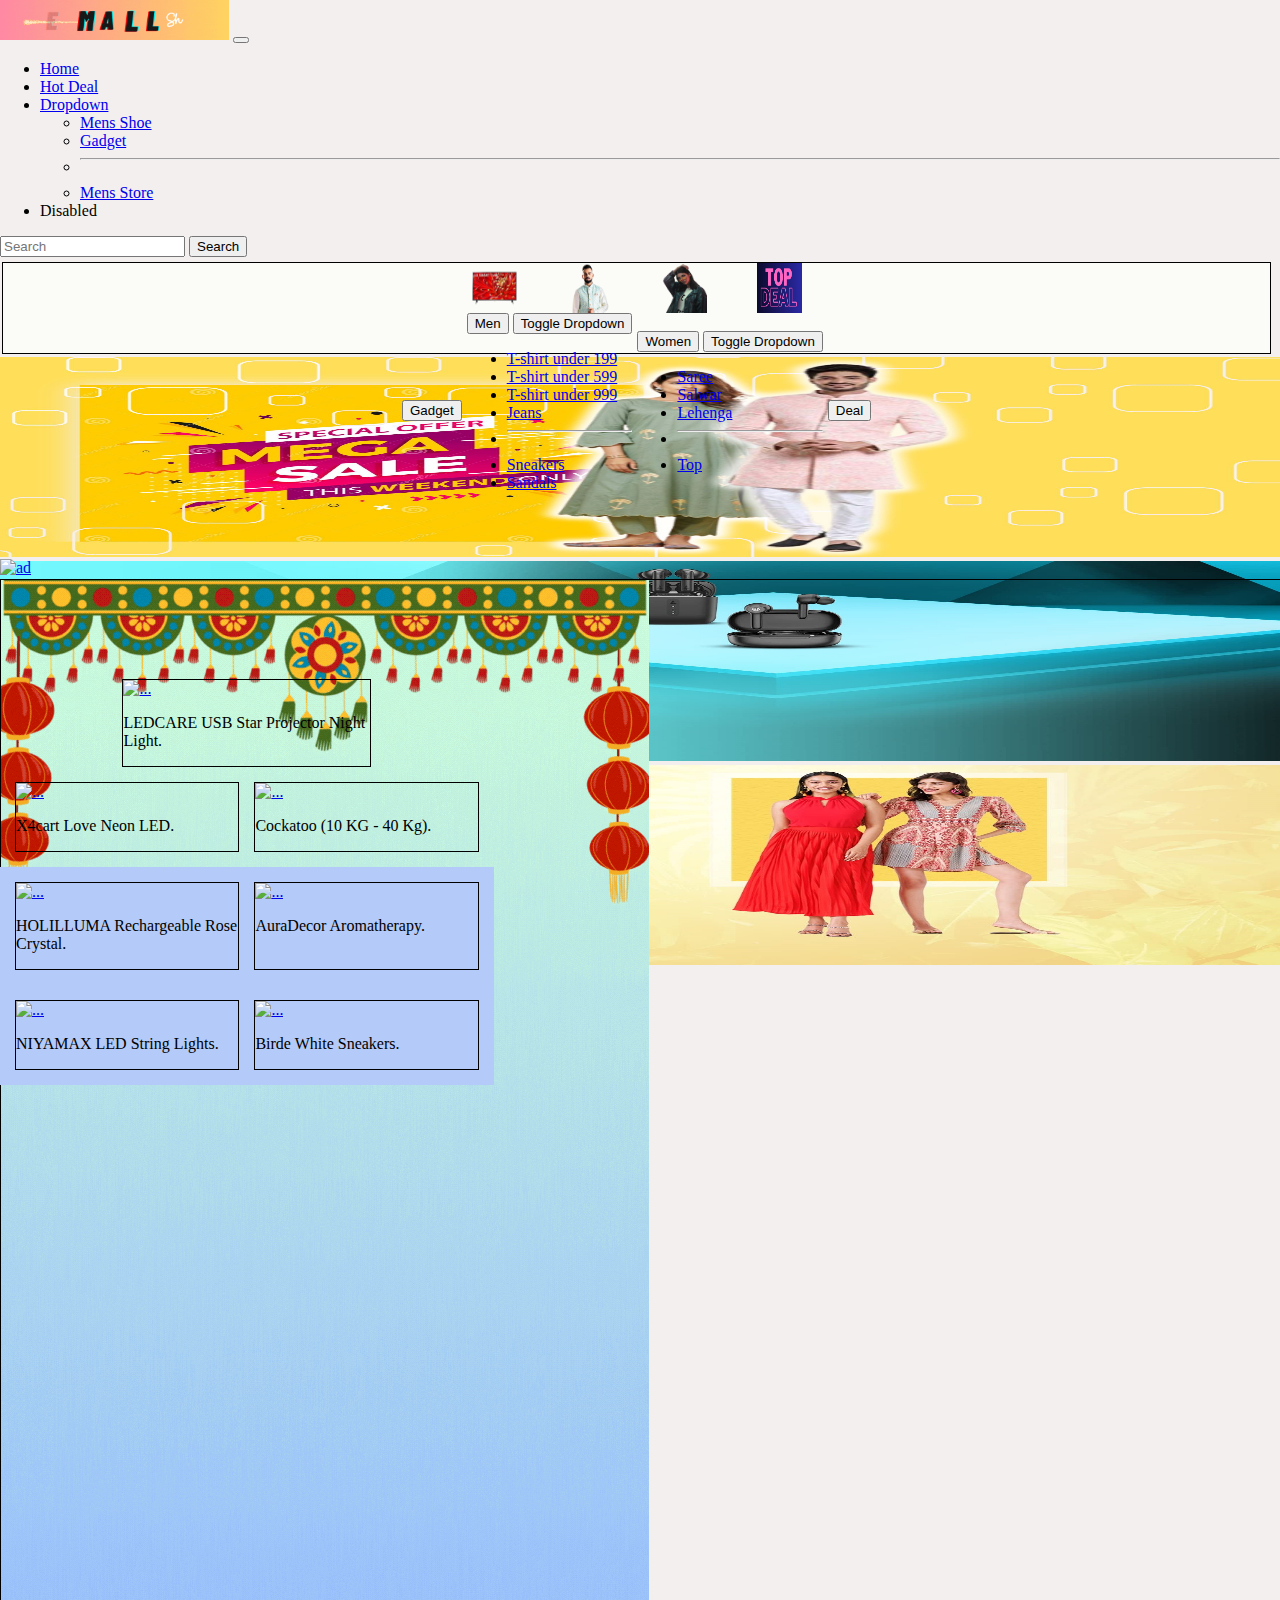
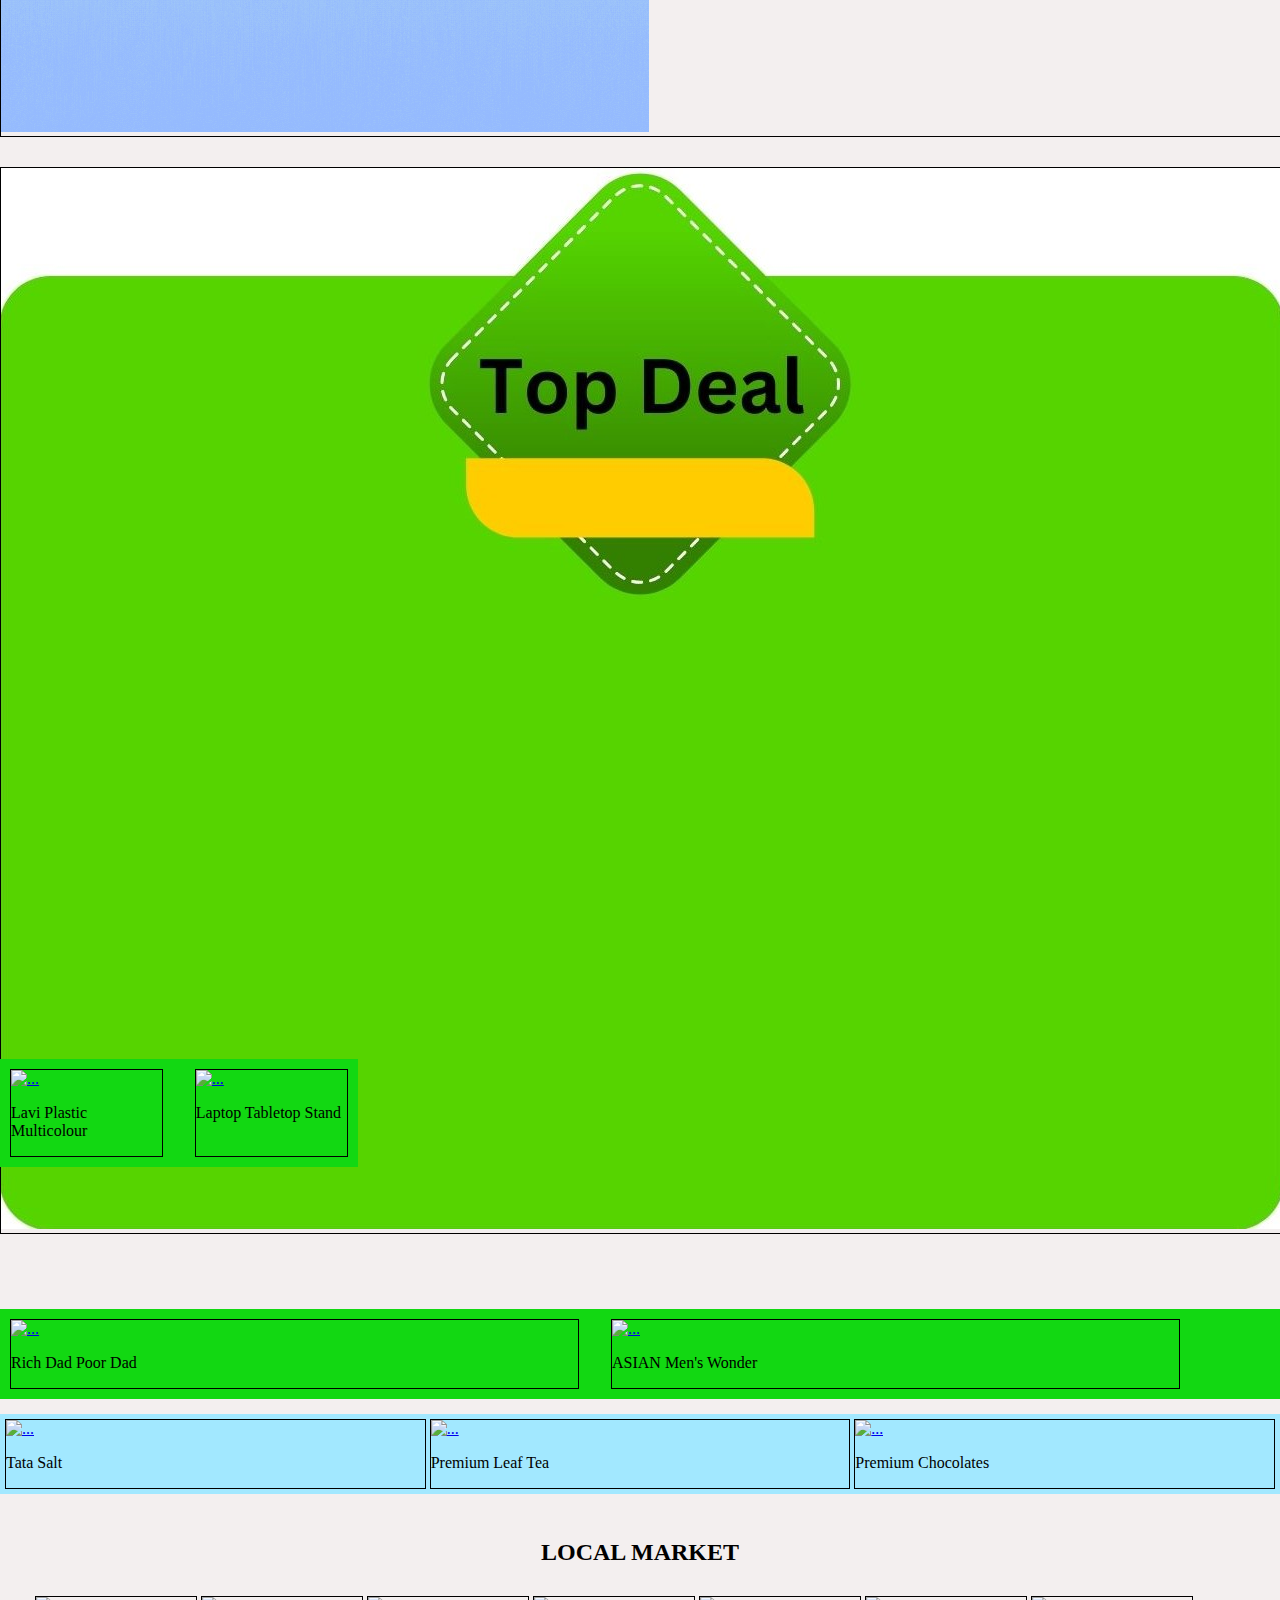
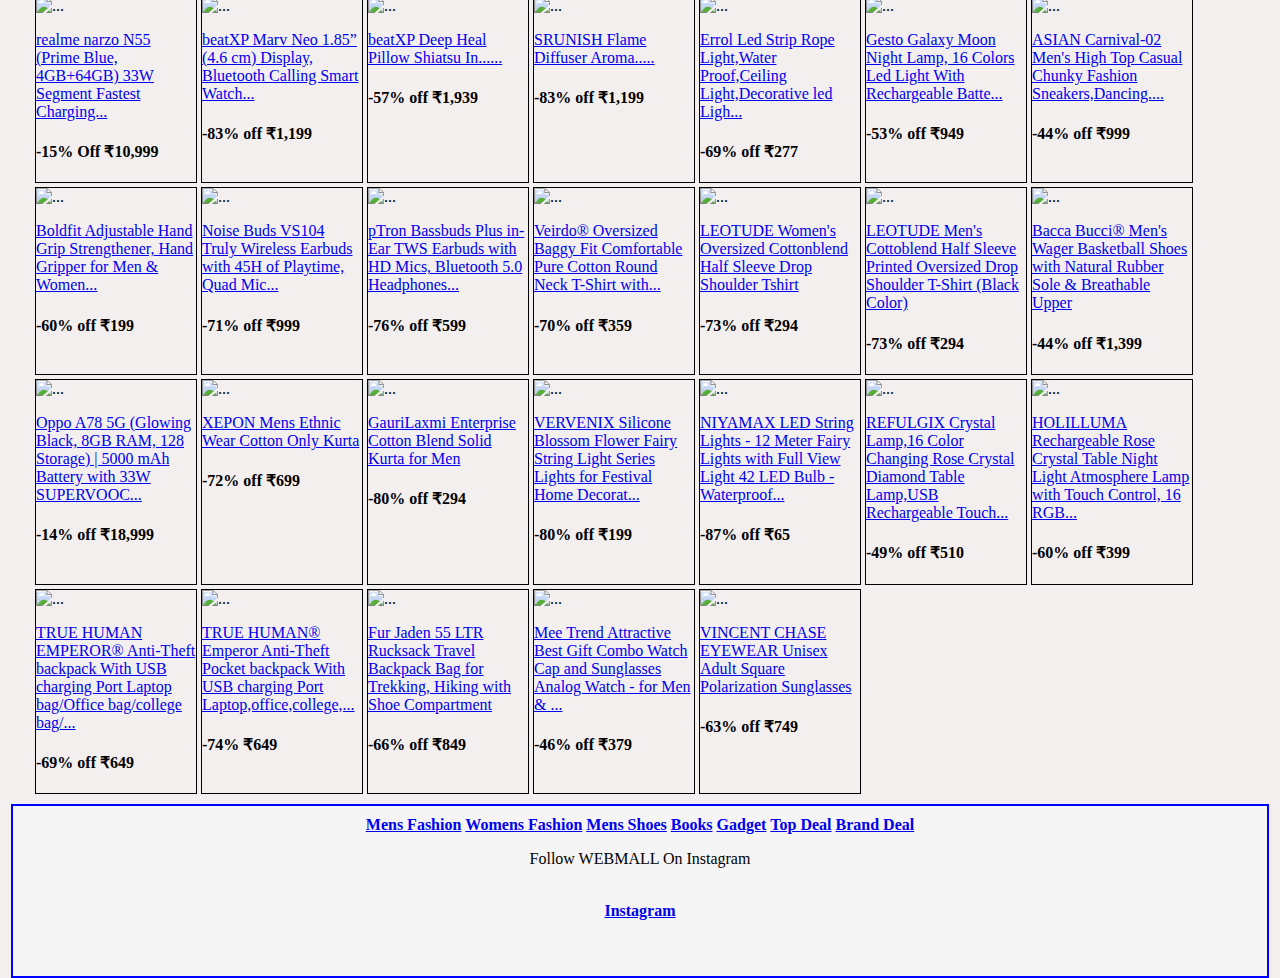
==== index.htm @ 552ebbb0 "Update index.htm" ====
<!DOCTYPE html>
<html lang="en">
<head>
  <meta charset="UTF-8">
  <meta name="viewport" content="width=device-width, initial-scale=1.0">
  <title>Webmall</title>
  <link rel="stylesheet" href="style.css">
  <link rel="icon" href="./icon (2).jpg">

  <link href="https://cdn.jsdelivr.net/npm/bootstrap@5.3.1/dist/css/bootstrap.min.css" rel="stylesheet" integrity="sha384-4bw+/aepP/YC94hEpVNVgiZdgIC5+VKNBQNGCHeKRQN+PtmoHDEXuppvnDJzQIu9" crossorigin="anonymous">
  
   

</head>
<body>

  <!--search box-->
    <div class="top">
    <nav class="navbar navbar-expand-lg bg-body-tertiary">
      <div class="container-fluid">
        <a class="navbar-brand" href="#"><img src="./web.gif" height="40px" alt=""></a>
        <button class="navbar-toggler" type="button" data-bs-toggle="collapse" data-bs-target="#navbarSupportedContent" aria-controls="navbarSupportedContent" aria-expanded="false" aria-label="Toggle navigation">
          <span class="navbar-toggler-icon"></span>
        </button>
        <div class="collapse navbar-collapse" id="navbarSupportedContent">
          <ul class="navbar-nav me-auto mb-2 mb-lg-0">
            <li class="nav-item">
              <a class="nav-link active" aria-current="page" href="index.htm">Home</a>
            </li>
            <li class="nav-item">
              <a class="nav-link" href="topdeal.html">Hot Deal</a>
            </li>
            <li class="nav-item dropdown">
              <a class="nav-link dropdown-toggle" href="#" role="button" data-bs-toggle="dropdown" aria-expanded="false">
                Dropdown
              </a>
              <ul class="dropdown-menu">
                <li><a class="dropdown-item" href="mensshoes.html">Mens Shoe</a></li>
                <li><a class="dropdown-item" href="electronics.html">Gadget</a></li>
                <li><hr class="dropdown-divider"></li>
                <li><a class="dropdown-item" href="mens.html">Mens Store</a></li>
              </ul>
            </li>
            <li class="nav-item">
              <a class="nav-link disabled" aria-disabled="true">Disabled</a>
            </li>
          </ul>
          <form class="d-flex" role="search">
            <input class="form-control me-2" type="search" placeholder="Search" aria-label="Search">
            <button class="btn btn-outline-success" type="submit">Search</button>
          </form>
        </div>
      </div>
    </nav>
  </div>

  <!--Direct link box-->
  <div class="no">
    <div class="m">
      <img class="m1" src="./electronicslogo.png" alt="electronics">
      <img class="m1" src="./menlogo.png" alt="menlogo">
      <img class="m1" src="./womenlogo.png" alt="womenlogo">
      <img class="m1" src="./topdeal.jpg" alt="book">
    </div>
    <div class="l">
      <a href="topdeal.html"><button type="button" class="btn btn-primary">Gadget</button></a>

      
      <!-- Example split danger button -->
<div class="btn-group">
  <button type="button" class="btn btn-danger">Men</button>
  <button type="button" class="btn btn-danger dropdown-toggle dropdown-toggle-split" data-bs-toggle="dropdown" aria-expanded="false">
    <span class="visually-hidden">Toggle Dropdown</span>
  </button>
  <ul class="dropdown-menu">
    <li><a class="dropdown-item" href="mens.html#UNDER199s">T-shirt under 199</a></li>
    <li><a class="dropdown-item" href="mens.html#UNDER599s">T-shirt under 599</a></li>
    <li><a class="dropdown-item" href="mens.html#UNDER999s">T-shirt under 999</a></li>
    <li><a class="dropdown-item" href="mens.html#UNDER599j">Jeans</a></li>
    <li><hr class="dropdown-divider"></li>
    <li><a class="dropdown-item" href="mensshoes.html#UNDER599s">Sneakers</a></li>
    <li><a class="dropdown-item" href="mensshoes.html#UNDER299c">Sandals</a></li>
  </ul>
</div>
<!-- Example split danger button -->
<div class="btn-group">
  <button type="button" class="btn btn-danger">Women</button>
  <button type="button" class="btn btn-danger dropdown-toggle dropdown-toggle-split" data-bs-toggle="dropdown" aria-expanded="false">
    <span class="visually-hidden">Toggle Dropdown</span>
  </button>
  <ul class="dropdown-menu">
    <li><a class="dropdown-item" href="womens.html#SAREE">Saree</a></li>
    <li><a class="dropdown-item" href="womens.html#SALWAR">Salwar</a></li>
    <li><a class="dropdown-item" href="womens.html#LEHENGA">Lehenga</a></li>
    <li><hr class="dropdown-divider"></li>
    <li><a class="dropdown-item" href="womens.html#TOP">Top</a></li>
  </ul>
</div>
<a href="electronics.html"><button type="button" class="btn btn-success">Deal</button></a>

</div>

  </div>
 

   <!--add zone-->
   <div id="carouselExampleSlidesOnly" class="carousel slide" data-bs-ride="carousel">
    <div class="carousel-inner">
      <div class="carousel-item active">
        <a herf="https://amzn.to/45UB6rc"><img src="./ad.jpg" class="d-blockw-100" alt="..."></a>
        
      </div>
      <div class="carousel-item">
       <a herf=""> <img src="./ad1.jpg" class="d-blockw-100" alt="..."></a>
      </div>
      <div class="carousel-item">
        <a herf=""> <img src="./ad2.jpg" class="d-blockw-100" alt="..."></a>
      </div>
    </div>
  </div>


  

  <!--brand factoryfactory-->

<!---
  
  <center><p><h2>Brand Factory</h2></p></center>
  <div class="ji">
    <div class="osss">
      <a href="https://amzn.to/45WzehI"><img class="ogo" src="./b1.gif" alt=""></a>
      <a href=""><img class="opo" src="./images.jpeg" alt=""></a>
    </div>
    <div class="osss">
      <a href="https://amzn.to/45RXXUD"><img class="ogo" src="./b2.gif" alt=""></a>
      <a href="https://www.flipkart.com/"><img class="opo" src="./images.jpeg" alt=""></a>
    </div>
    <div class="osss">
      <a href="https://amzn.to/3rgGOEP"><img class="ogo" src="./b3.gif" alt=""></a>
      <a href="https://www.flipkart.com/"><img class="opo" src="./images.jpeg" alt=""></a>
    </div>
    <div class="osss">
      <a href="https://amzn.to/45WgUoU"><img class="ogo" src="./b1.gif" alt=""></a>
      <a href="https://www.flipkart.com/"><img class="opo" src="./images.jpeg" alt=""></a>
    </div>
    <div class="osss">
      <a href="https://amzn.to/3t3o4co"><img class="ogo" src="./b2.gif" alt=""></a>
      <a href="https://www.flipkart.com/"><img class="opo" src="./images.jpeg" alt=""></a>
    </div>
    <div class="osss">
      <a href="https://amzn.to/3Rs3Sve"><img class="ogo" src="./b3.gif" alt=""></a>
      <a href="https://www.flipkart.com/"><img class="opo" src="./images.jpeg" alt=""></a>
    </div>
    <div class="osss">
      <a href="https://amzn.to/3Lrsksx"><img class="ogo" src="./b1.gif" alt=""></a>
      <a href="https://www.flipkart.com/"><img class="opo" src="./images.jpeg" alt=""></a>
    </div>
    <div class="osss">
      <a href="https://amzn.to/3ZBMlCV"><img class="ogo" src="./b2.gif" alt=""></a>
      <a href="https://www.flipkart.com/"><img class="opo" src="./images.jpeg" alt=""></a>
    </div>
    </div>



  --->



<!--puja offer--->
  <div>
    <a href="topdeal.html"><img class="ll" src="./i.gif" alt="ad"></a>
  </div>


  



<!---top deal--->
  <div class="sniw">
  <div class="hhw2">
    <div class="card" style="width: 100%;">
      <img src="./ezgif.com-rotate (1).gif" class="card-img-top" alt="...">
      
    </div>
  </div>
  
   <div class="ofht">



  <div class="yfu1">
    <div class="card" style="width: 50%;">
      <a href="https://amzn.to/3LEMvU9"><img src="https://m.media-amazon.com/images/I/71Zv8FHf+ML._SX679_.jpg" class="card-img-top" alt="..."></a>
      <div class="card-body">
        <p class="card-text">LEDCARE USB Star Projector Night Light.</p>
      </div>
    </div>
    
  </div> 
  
  <div class="yfu">
    <div class="card" style="width: 50%;">
      <a href="https://amzn.to/3PK8lrN"><img src="https://m.media-amazon.com/images/I/61AG4FH2ucL._SX679_.jpg" class="card-img-top" alt="..."></a>
      <div class="card-body">
        <p class="card-text">X4cart Love Neon LED.</p>
      </div>
    </div>
    <div class="card" style="width: 50%;">
      <a href="https://amzn.to/3RtBcBJ"><img src="https://m.media-amazon.com/images/I/413XL4dW--L._SX300_SY300_QL70_FMwebp_.jpg" class="card-img-top" alt="..."></a>
      <div class="card-body">
        <p class="card-text">Cockatoo (10 KG - 40 Kg).</p>
      </div>
    </div>
  </div> 


  <div class="tyfc">



  <div class="yfu">
    <div class="card" style="width: 50%;">
      <a href="https://amzn.to/46j7jsg"><img src="https://m.media-amazon.com/images/I/71W+J+3AQgL._SX679_.jpg" class="card-img-top" alt="..."></a>
      <div class="card-body">
        <p class="card-text">HOLILLUMA Rechargeable Rose Crystal.</p>
      </div>
    </div>
    <div class="card" style="width: 50%;">
      <a href="https://amzn.to/3PwfQRL"><img src="https://m.media-amazon.com/images/I/41TIMz0qPmL._SX300_SY300_QL70_FMwebp_.jpg" class="card-img-top" alt="..."></a>
      <div class="card-body">
        <p class="card-text">AuraDecor Aromatherapy.</p>
      </div>
    </div>
  </div> 

  <div class="yfu">
    <div class="card" style="width: 50%;">
      <a href="https://amzn.to/3LqEwtx"><img src="https://m.media-amazon.com/images/I/81CShxYQGPL._SX679_.jpg" class="card-img-top" alt="..."></a>
      <div class="card-body">
        <p class="card-text">NIYAMAX LED String Lights.</p>
      </div>
    </div>
     <div class="card" style="width: 50%;">
      <a href="https://amzn.to/45YfvhQ"><img src="https://m.media-amazon.com/images/I/41FxmltN-ZL._UX695_.jpg" class="card-img-top" alt="..."></a>
      <div class="card-body">
        <p class="card-text">Birde White Sneakers.</p>
      </div>
    </div>
  </div> 

</div>
</div>
</div>


  

  <!---other deal-->

  <div class="fgh">
   <div class="card" style="width: 100%;">
    <a href=""><img src="./new deal.jpg" class="card-img-top" alt="..."></a>
    
  </div>

<div class="ybh">
  <div class="card" style="width: 45%;">
    <a href="https://amzn.to/3LsdtOI"><img src="https://m.media-amazon.com/images/I/61jAO6BC3nL._SX522_.jpg" class="card-img-top" alt="..."></a>
    <div class="card-body">
      <p class="card-text">Lavi Plastic Multicolour</p>
    </div>
  </div>
  <div class="card" style="width: 45%;">
    <a href="https://amzn.to/3PjqzyZ"><img src="https://m.media-amazon.com/images/I/71Zf9uUp+GL._SX466_.jpg" class="card-img-top" alt="..."></a>
    <div class="card-body">
      <p class="card-text"> Laptop Tabletop Stand</p>
    </div>
  </div>
</div>




<div class="ybh1">
  <div class="card" style="width: 45%;">
    <a href="https://amzn.to/46icjNA"><img src="https://m.media-amazon.com/images/I/51Hfv2MfNGL._SY445_SX342_.jpg" class="card-img-top" alt="..."></a>
    <div class="card-body">
      <p class="card-text">Rich Dad Poor Dad</p>
    </div>
  </div>
  <div class="card" style="width: 45%;">
    <a href="https://amzn.to/48lVZ0o"><img src="https://m.media-amazon.com/images/I/61utX8kBDlL._UY675_.jpg" class="card-img-top" alt="..."></a>
    <div class="card-body">
      <p class="card-text">ASIAN Men's Wonder</p>
    </div>
  </div>
</div>






  
  <div class="ub">
    <div class="card" style="width: 33%;">
      <a href="https://amzn.to/3rkc7i5"><img src="https://m.media-amazon.com/images/I/61pPVRyfmgL._SX679_.jpg" class="card-img-top" alt="..."></a>
      <div class="card-body">
        <p class="card-text">Tata Salt</p>
      </div>
    </div>
    <div class="card" style="width: 33%;">
      <a href="https://amzn.to/3rhVzr6"><img src="https://m.media-amazon.com/images/I/41TsoEeVgAL._SX300_SY300_QL70_FMwebp_.jpg" class="card-img-top" alt="..."></a>
      <div class="card-body">
        <p class="card-text">Premium Leaf Tea</p>
      </div>
    </div>
    <div class="card" style="width: 33%;">
      <a href="https://amzn.to/3ZoyUG5"><img src="https://m.media-amazon.com/images/I/710ktnVyWUL._SX679_.jpg" class="card-img-top" alt="..."></a>
      <div class="card-body">
        <p class="card-text">Premium Chocolates</p>
      </div>
    </div>
  </div>
</div>
  

<!--local market-->

<div class="LM">
  <center><h2>LOCAL MARKET</h2></center>
</div>

<div class="opp">
  
  <div class="card" >
    <img src="https://m.media-amazon.com/images/I/71Ftzmh3XWL._SX679_.jpg" class="card-img-top" alt="...">
    <div class="card-body">
    <a href="https://amzn.to/46eU4bT"><p class="card-text">realme narzo N55 (Prime Blue, 4GB+64GB) 33W Segment Fastest Charging...
    <br>
    </p>
    </a>  
      <h4>-15% Off ₹10,999</h4>
    </div>
  </div>
  <div class="card" >
    <img src="https://m.media-amazon.com/images/I/61FJaNXy1sL._SX679_.jpg" class="card-img-top" alt="...">
    <div class="card-body">
    <a href="https://amzn.to/45Pwin4"><p class="card-text">beatXP Marv Neo 1.85” (4.6 cm) Display, Bluetooth Calling Smart Watch...
    <br>
    </p>
    </a>  
      <h4>-83% off ₹1,199</h4>
    </div>
  </div>

  <div class="card" >
    <img src="https://m.media-amazon.com/images/I/415zoEI+-pL._SY300_SX300_.jpg" alt="...">
    <div class="card-body">
    <a href="https://amzn.to/457iGlQ"><p class="card-text">beatXP Deep Heal Pillow Shiatsu In......
    <br>
    </p>
    </a>  
      <h4>-57% off ₹1,939</h4>
    </div>
  </div>
  <div class="card" >
    <img src="https://m.media-amazon.com/images/I/61hqQuLlCgL._SX466_.jpg" class="card-img-top" alt="...">
    <div class="card-body">
    <a href="https://amzn.to/3t6EDEy"><p class="card-text">SRUNISH Flame Diffuser Aroma.....
    <br>
    </p>
    </a>  
      <h4>-83% off ₹1,199</h4>
    </div>
  </div>
  
  <div class="card" >
    <img src="https://m.media-amazon.com/images/I/61Bmlry4cLL._SX466_.jpg" class="card-img-top" alt="...">
    <div class="card-body">
    <a href="https://amzn.to/3PoGKLc"><p class="card-text">Errol Led Strip Rope Light,Water Proof,Ceiling Light,Decorative led Ligh...
      <br>
    </p>
    </a>
      <h4>-69% off ₹277</h4>
    </div>
  </div>
  <div class="card" >
    <img src="https://m.media-amazon.com/images/I/71zPpjsP5cL._SX679_.jpg" class="card-img-top" alt="...">
    <div class="card-body">
    <a href="https://amzn.to/3PKqm9y"><p class="card-text">Gesto Galaxy Moon Night Lamp, 16 Colors Led Light With Rechargeable Batte...
    </p>
    </a>  
      <h4>-53% off ₹949</h4>
    </div>
  </div>
  <div class="card" >
    <img src="https://m.media-amazon.com/images/I/718yGCyz7KL._UY695_.jpg" class="card-img-top" alt="...">
    <div class="card-body">
    <a href="https://amzn.to/46hYoY7"><p class="card-text">ASIAN Carnival-02 Men's High Top Casual Chunky Fashion Sneakers,Dancing....
    </p>
    </a>  
      <h4>-44% off ₹999</h4>
    </div>
  </div>
  <div class="card" >
    <img src="https://m.media-amazon.com/images/I/61+QXJBgIgL._SX679_.jpg" class="card-img-top" alt="...">
    <div class="card-body">
    <a href="https://amzn.to/3LsIS3p"><p class="card-text">Boldfit Adjustable Hand Grip Strengthener, Hand Gripper for Men & Women...
    </p>
    </a>  
      <h4>-60% off ₹199</h4>
    </div>
  </div>
  <div class="card" >
    <img src="https://m.media-amazon.com/images/I/51+e7yrgPpL._SX679_.jpg" class="card-img-top" alt="...">
    <div class="card-body">
    <a href="https://amzn.to/3ZjTBCW"><p class="card-text">Noise Buds VS104 Truly Wireless Earbuds with 45H of Playtime, Quad Mic...
    <br>
    </p>
    </a>  
      <h4>-71% off ₹999</h4>
    </div>
  </div>
  <div class="card" >
    <img src="https://m.media-amazon.com/images/I/61AJCxWuOrL._SX679_.jpg" class="card-img-top" alt="...">
    <div class="card-body">
    <a href="https://amzn.to/3PRjNSF"><p class="card-text">pTron Bassbuds Plus in-Ear TWS Earbuds with HD Mics, Bluetooth 5.0 Headphones...
    </p>
    </a>  
      <h4>-76% off ₹599</h4>
    </div>
  </div>
  <div class="card" >
    <img src="https://m.media-amazon.com/images/I/61MPGbBpC3L._UY879_.jpg" class="card-img-top" alt="...">
    <div class="card-body">
    <a href="https://amzn.to/3sPpIyg"><p class="card-text">Veirdo® Oversized Baggy Fit Comfortable Pure Cotton Round Neck T-Shirt with...
    </p>
    </a>  
      <h4>-70% off ₹359</h4>
    </div>
  </div>
  <div class="card" >
    <img src="https://m.media-amazon.com/images/I/71+7SnCOuNL._UY879_.jpg" class="card-img-top" alt="...">
    <div class="card-body">
    <a href="https://amzn.to/3RtbvkT"><p class="card-text">LEOTUDE Women's Oversized Cottonblend Half Sleeve Drop Shoulder Tshirt
    <br>
    </p>
    </a>  
      <h4>-73% off ₹294</h4>
    </div>
  </div>
  <div class="card" >
    <img src="https://m.media-amazon.com/images/I/613KABeTdwL._UY879_.jpg" class="card-img-top" alt="...">
    <div class="card-body">
    <a href="https://amzn.to/3rj2kJc"><p class="card-text">LEOTUDE Men's Cottoblend Half Sleeve Printed Oversized Drop Shoulder T-Shirt (Black Color)
    </p>
    </a>  
      <h4>-73% off ₹294</h4>
    </div>
  </div>
  <div class="card" >
    <img src="https://m.media-amazon.com/images/I/710+PeurQiL._UY695_.jpg" class="card-img-top" alt="...">
    <div class="card-body">
    <a href="https://amzn.to/3PkIQfg"><p class="card-text">Bacca Bucci® Men's Wager Basketball Shoes with Natural Rubber Sole & Breathable Upper
    <br>
    </p>
    </a>  
      <h4>-44% off ₹1,399</h4>
    </div>
  </div>
  <div class="card" >
    <img src="https://m.media-amazon.com/images/I/81LrmorQeQL._SX679_.jpg" class="card-img-top" alt="...">
    <div class="card-body">
    <a href="https://amzn.to/3t3jTgF"><p class="card-text">Oppo A78 5G (Glowing Black, 8GB RAM, 128 Storage) | 5000 mAh Battery with 33W SUPERVOOC...
    </p>
    </a>  
      <h4>-14% off ₹18,999</h4>
    </div>
  </div>
  <div class="card" >
    <img src="https://m.media-amazon.com/images/I/61lg4mmoMJL.jpg" class="card-img-top" alt="...">
    <div class="card-body">
    <a href="https://amzn.to/44XzI67"><p class="card-text">XEPON Mens Ethnic Wear Cotton Only Kurta
    <br>
    </p>
    </a>  
      <h4>-72% off ₹699</h4>
    </div>
  </div>
  <div class="card" >
    <img src="https://m.media-amazon.com/images/I/51NG+s5cd0L._UX679_.jpg" class="card-img-top" alt="...">
    <div class="card-body">
    <a href="https://amzn.to/3PGcGvX"><p class="card-text">GauriLaxmi Enterprise Cotton Blend Solid Kurta for Men
    <br>
    </p>
    </a>  
      <h4>-80% off ₹294</h4>
    </div>
  </div>
  <div class="card" >
    <img src="https://m.media-amazon.com/images/I/71WehdnCAXL._SX679_.jpg" class="card-img-top" alt="...">
    <div class="card-body">
    <a href="https://amzn.to/3Rj0q5Y"><p class="card-text">VERVENIX Silicone Blossom Flower Fairy String Light Series Lights for Festival Home Decorat...
    <br>
    </p>
    </a>  
      <h4>-80% off ₹199</h4>
    </div>
  </div>
  <div class="card" >
    <img src="https://m.media-amazon.com/images/I/81CShxYQGPL._SX679_.jpg" class="card-img-top" alt="...">
    <div class="card-body">
    <a href="https://amzn.to/3PmdQvh"><p class="card-text">NIYAMAX LED String Lights - 12 Meter Fairy Lights with Full View Light 42 LED Bulb - Waterproof...
    <br>
    </p>
    </a>  
      <h4>-87% off ₹65</h4>
    </div>
  </div>
  <div class="card" >
    <img src="https://m.media-amazon.com/images/I/711gNPclMRL._SX679_.jpg" class="card-img-top" alt="...">
    <div class="card-body">
    <a href="https://amzn.to/3LmZWaX"><p class="card-text">REFULGIX Crystal Lamp,16 Color Changing Rose Crystal Diamond Table Lamp,USB Rechargeable Touch...
    <br>
    </p>
    </a>  
      <h4>-49% off ₹510</h4>
    </div>
  </div>
  <div class="card" >
    <img src="https://m.media-amazon.com/images/I/71OCfzIfU6L._SX679_.jpg" class="card-img-top" alt="...">
    <div class="card-body">
    <a href="https://amzn.to/3sWRfxR"><p class="card-text">HOLILLUMA Rechargeable Rose Crystal Table Night Light Atmosphere Lamp with Touch Control, 16 RGB...
    </p>
    </a>  
      <h4>-60% off ₹399</h4>
    </div>
  </div>
  <div class="card" >
    <img src="https://m.media-amazon.com/images/I/51DVNSbWIRL._UX679_.jpg" class="card-img-top" alt="...">
    <div class="card-body">
    <a href="https://amzn.to/3ZluBeC"><p class="card-text">TRUE HUMAN EMPEROR® Anti-Theft backpack With USB charging Port Laptop bag/Office bag/college bag/...
    <br>
    </p>
    </a>  
      <h4>-69% off ₹649</h4>
    </div>
  </div>
  <div class="card" >
    <img src="https://m.media-amazon.com/images/I/61hDt0oPrWL._UX679_.jpg" class="card-img-top" alt="...">
    <div class="card-body">
    <a href="https://amzn.to/3rghgaT"><p class="card-text">TRUE HUMAN® Emperor Anti-Theft Pocket backpack With USB charging Port Laptop,office,college,...
    <br>
    </p>
    </a>  
      <h4>-74% ₹649</h4>
    </div>
  </div>
  <div class="card" >
    <img src="https://m.media-amazon.com/images/I/71GxZAYa6UL._UX679_.jpg" class="card-img-top" alt="...">
    <div class="card-body">
    <a href="https://amzn.to/3t2zP2K"><p class="card-text">Fur Jaden 55 LTR Rucksack Travel Backpack Bag for Trekking, Hiking with Shoe Compartment
    <br>
    </p>
    </a>  
      <h4>-66% off ₹849</h4>
    </div>
  </div>
  <div class="card" >
    <img src="https://m.media-amazon.com/images/I/51ib3tpAKnL._UX679_.jpg" class="card-img-top" alt="...">
    <div class="card-body">
    <a href="https://amzn.to/48l405o"><p class="card-text">Mee Trend Attractive Best Gift Combo Watch Cap and Sunglasses Analog Watch - for Men & ...
    <br>
    </p>
    </a>  
      <h4>-46% off ₹379</h4>
    </div>
  </div>
  <div class="card" >
    <img src="https://m.media-amazon.com/images/I/41YSqRAqkrL._UX679_.jpg" class="card-img-top" alt="...">
    <div class="card-body">
    <a href="https://amzn.to/3PphBAl"><p class="card-text">VINCENT CHASE EYEWEAR Unisex Adult Square Polarization Sunglasses
    <br>
    </p>
    </a>  
      <h4>-63% off ₹749</h4>
    </div>
  </div>
  
</div>



<!--DESCRIPTION-->
<center><div class="ok">
   <div class="blue1"><a href="mens.html"><strong>Mens Fashion</strong></a>
    <a href="womens.html"><strong>Womens Fashion</strong></a>
    <a href="mensshoes.html"><strong>Mens Shoes</strong></a>
    <a href="books.html"><strong>Books</strong></a>
    <a href="electronics.html"><strong>Gadget</strong></a>
    <a href="topdeal.html"><strong>Top Deal</strong></a>
    <a href="brand.html"><strong>Brand Deal</strong></a>
     <br>
     <p>Follow WEBMALL On Instagram</p>
     <br>
     <a href="https://www.instagram.com/invites/contact/?i=19ynywpy02rql&utm_content=sekyr0v"><strong>Instagram</strong></a>

  </div>
  
  
</div>
</center>
</div>



<script src="https://cdn.jsdelivr.net/npm/bootstrap@5.3.1/dist/js/bootstrap.bundle.min.js" integrity="sha384-HwwvtgBNo3bZJJLYd8oVXjrBZt8cqVSpeBNS5n7C8IVInixGAoxmnlMuBnhbgrkm" crossorigin="anonymous"></script>

</body>
</html>
---- style.css ----
/*main body*/
body {
    background-color: rgb(243, 239, 239);
    height: 100%;
    width: 100%;
    margin: 0;
    padding: 0;
    overflow-x: hidden;
}
/*ad*/
#carouselExampleSlidesOnly{
    height: 200px;
    margin-top: 100px;
}
.d-blockw-100{
    height: 200px;
    width: 100%;
}
.giftbox {
    height: 100px;
    width: 247px;
    position: absolute;
    top: 500px;
    left: 550px;
}






.middle {
    background-color: rgb(245, 245, 245);
    height: 120px;
    width: 1418px;
    margin-top: 20px;
    margin-left: 10px;
    border: outset 2px;
}
.ad {
    background-color: rgb(245, 245, 245);
    height: 400px;
    width: 1308px;
    margin-top: 20px;
}
/*direct link box*/
.no{
    height: 90px;
    width: 99%;
    background-color: rgb(251, 251, 247);
    border: solid 1px;
    position: absolute;
    margin-left: 2px;
    margin-top: 5px;
   }
   .l{
    
    display: flex;
    justify-content: center;
    align-items: center;
    gap: 5px;
    margin-top: 0px;
   }
   .m{
    
    display: flex;
    justify-content: center;
    align-items: center;
    gap: 50px;
    
   }
   .m1{
    height: 50px;
    width: 45px;
   }
   


/*brand factoryfactory*/

.osss{
    height: 200px;
    width: 180px;
    border: solid 1px;

  }
  .ogo {
    width: 180px;
    height: 200px;
  }
  
  .opo
  {
    position: absolute;
    height: 70px;
    width: 70px;
    border-radius: 100%;
    margin-top: -70px;
    margin-left: 50px;

  }
  .ji {
    display: flex;
    flex-wrap: wrap;
    gap: 11px;
    margin-left: 10px;
  }
  @media(min-width:721px){
    .ji {
    display: flex;
    flex-wrap: wrap;
    gap: 5px;
    margin-left: 10px;
    }
    .osss{
    height: 200px;
    width: 172px;
    border: solid 1px;

  }
  .ogo {
    width: 172px;
    height: 200px;
  }
  
  .opo{
    position: absolute;
    height: 70px;
    width: 70px;
    border-radius: 100%;
    
    
    margin-top: -40px;
    margin-left: 50px;
  }
  }

  @media(max-width:361px){
    .ji {
    display: flex;
    flex-wrap: wrap;
    gap: 5px;
    margin-left: 7px;
    }
    .osss{
    height: 200px;
    width: 170px;
    border: solid 1px;

  }
  .ogo {
    width: 170px;
    height: 200px;
  }
  
  .opo{
    position: absolute;
    height: 70px;
    width: 70px;
    border-radius: 100%;
    
    
    margin-top: -70px;
    margin-left: 50px;
  }

  }

h2 {
    font-style: serif;
    font-weight: bold;
    
}

/*description*/

.ok {
    width: 98%;
    border: 2px solid blue;
    display: flex;
    flex-wrap: wrap;
    
    
   
    top: 2250px;
  }
  
  .blue1 {
    height: 150px;
    width: 100%;
    padding: 10px;
    background-color: rgb(245, 245, 245);
    

  }
  
  
/*cloath*/
.men {
    background-color: rgb(91, 171, 240);
    height: 60px;
    width: 1438px;
    border:solid 1px;
    margin: 0;
}
.cloath {
    height: 800px;
    width: 100%;
    background-color: aliceblue;
    position: absolute;
    top: 90px
}
.zara {
    height: 800px;
    width: 100%;
}


.wallpaper {
    position: absolute;
    height: 70px;
    width: 110px;
    left: 200px;
    top: 120px;
}
.wallpaper1 {
    position: absolute;
    height: 80px;
    width: 140px;
    left: 200px;
    top: 500px;
}








/*shoe*/

.shoe {
    height: 800px;
    width: 100%;
    background-color: aliceblue;
    position: absolute;
    top: 900px
}
.nike {
    height: 800px;
    width: 100%;
}


.wallpaper2 {
    position: absolute;
    height: 50px;
    width: 130px;
    left: 350px;
    top: 90px;
}
.wallpaper3 {
    position: absolute;
    height: 50px;
    width: 130px;
    left: 820px;
    top: 80px;
}


/*local market*/
.opp {
    display: flex;
    gap: 4px;

   
    padding: 10px;
    flex-wrap: wrap;
    margin-top: 0px;
    margin-left: 25px;
    
}
@media(max-width:361px){
    .opp {
        display: flex;
        gap: 1px;
    
       
        padding: 10px;
        flex-wrap: wrap;
        margin-top: 0px;
        margin-left: 10px;
        
    }
}

.card{
    width: 10rem;
}
.LM{
    margin-top: 45px;
}


/*other deal*/

.ub{
      display: flex;
      gap: 4px;
      background-color: rgb(162, 232, 255);
      margin-top: 15px;
    padding: 5px;
    }

    .card{
      border:solid 1px;
    }

    .ybh{
      display: flex;
      position: absolute;
      gap: 32px;
      padding: 10px;
      margin-top: -175px;
      background-color: rgb(18, 216, 18);
    }
    .ybh1{
      display: flex;
      
      gap: 32px;
      padding: 10px;
      margin-top: 75px;
      background-color: rgb(18, 216, 18);
    }
.fgh{
    display: block;
    margin-top: 1190px;
}


/*top deal*/
.yfu{
      
      display: flex;
      
      gap: 15px;
      padding: 15px;
      margin-top: 0px;
      
    }
    .yfu1{
      
      display: flex;
      justify-content: center;
      
    }
    .hhw2{
      position: absolute;
      width: 100%;
    }
    .ofht{
      position: absolute;
      margin-top: 100px;
    }
    .tyfc{
      background-color: rgb(180, 202, 249);
    }
    .sniw{
      display: block;
      margin-top: 2px;
}


/*puja deal*/
.ll{
  width: 100%;
  height: 120px;
  margin-top: 2px;
}
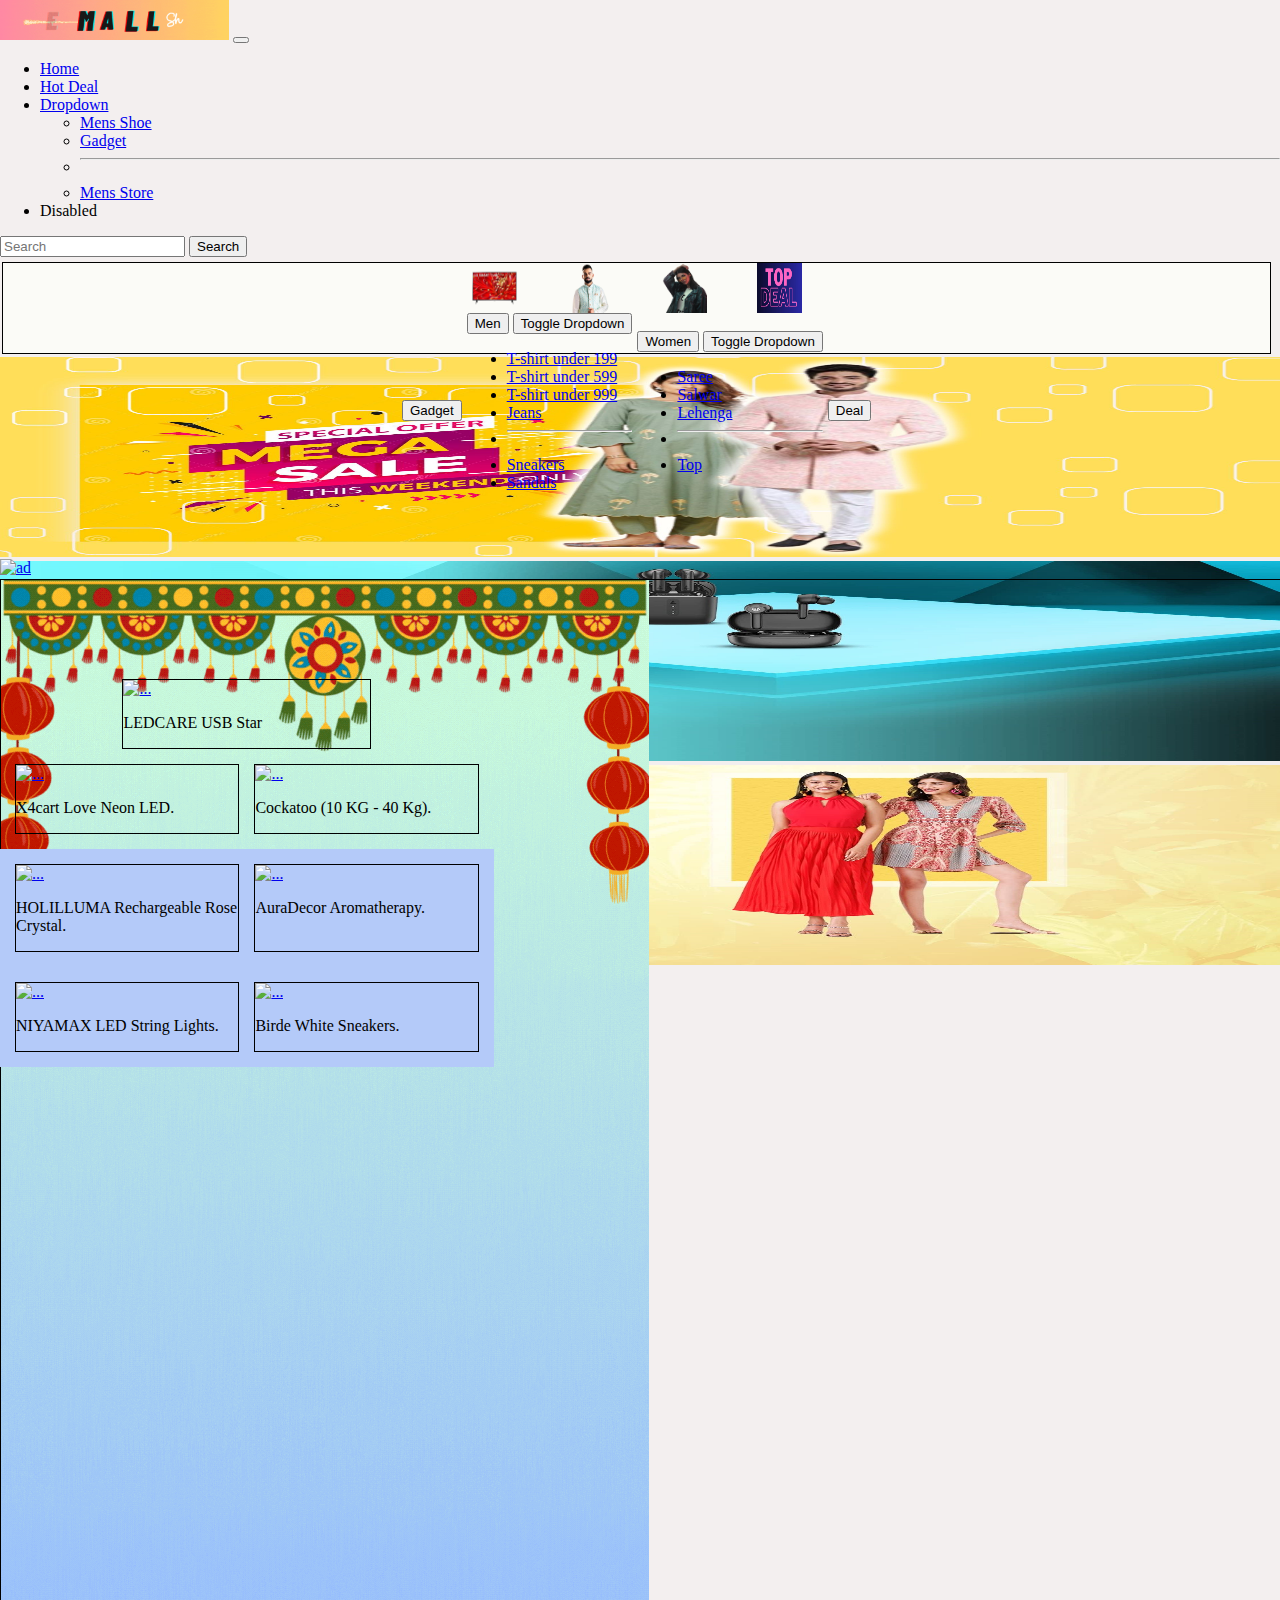
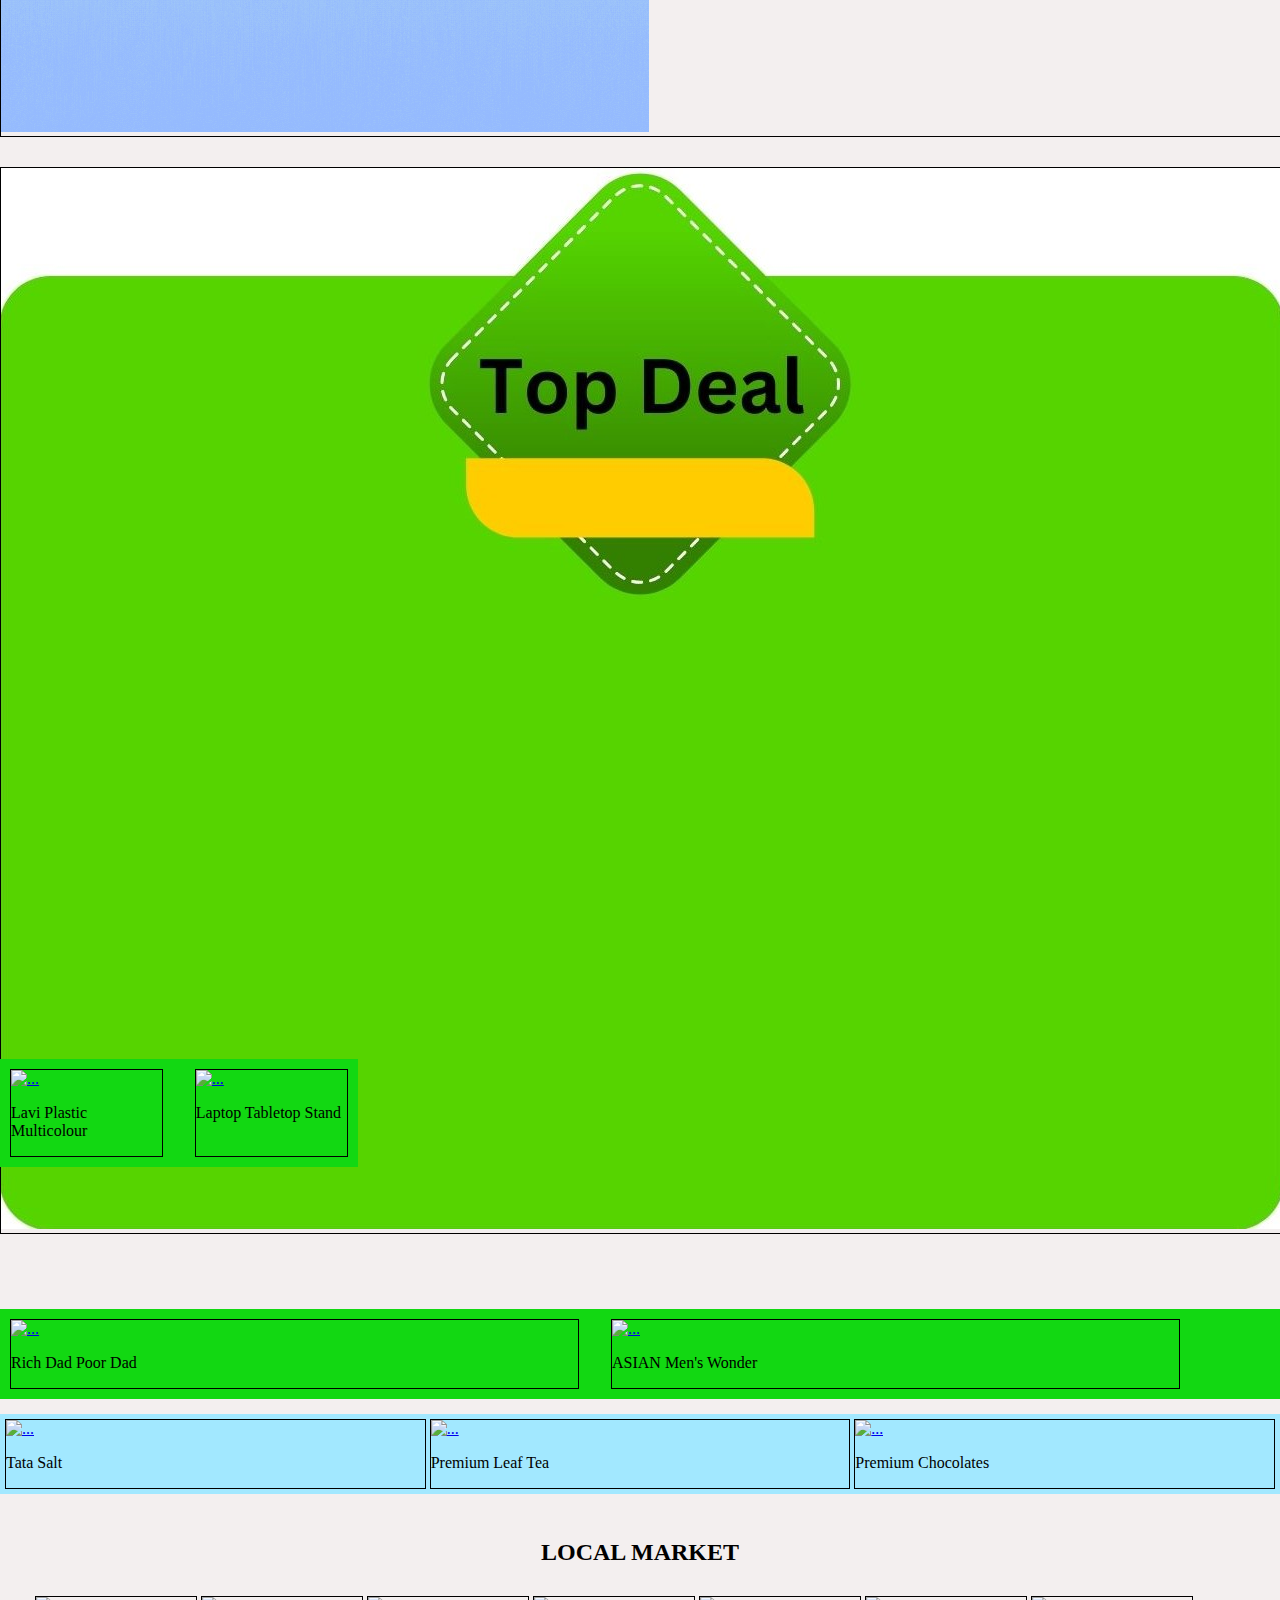
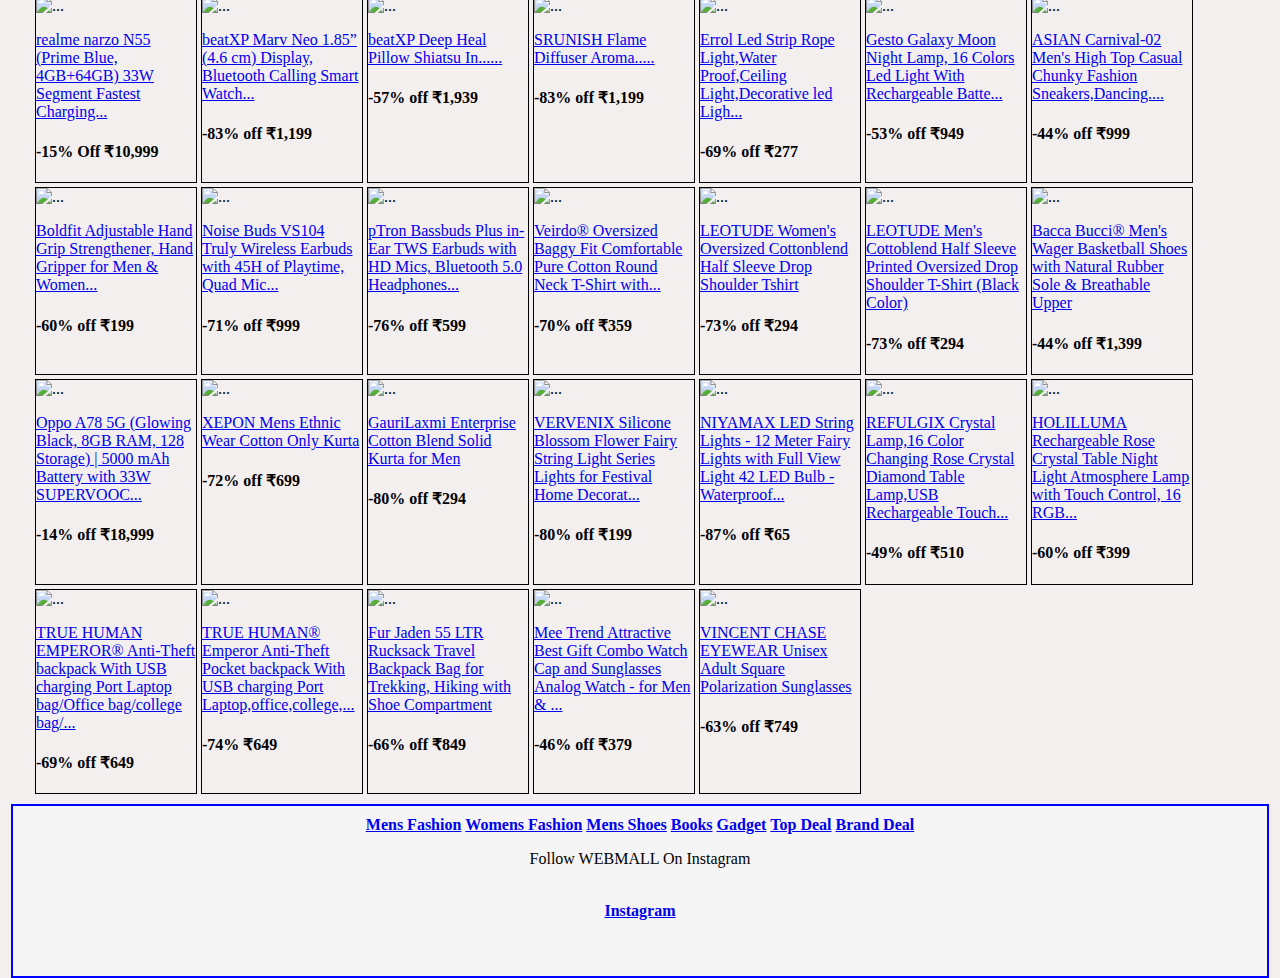
==== commit b90dfe42: "Update index.htm" ====
--- a/index.htm
+++ b/index.htm
@@ -195,7 +195,7 @@
     <div class="card" style="width: 50%;">
       <a href="https://amzn.to/3LEMvU9"><img src="https://m.media-amazon.com/images/I/71Zv8FHf+ML._SX679_.jpg" class="card-img-top" alt="..."></a>
       <div class="card-body">
-        <p class="card-text">LEDCARE USB Star Projector Night Light.</p>
+        <p class="card-text">LEDCARE USB Star</p>
       </div>
     </div>
     
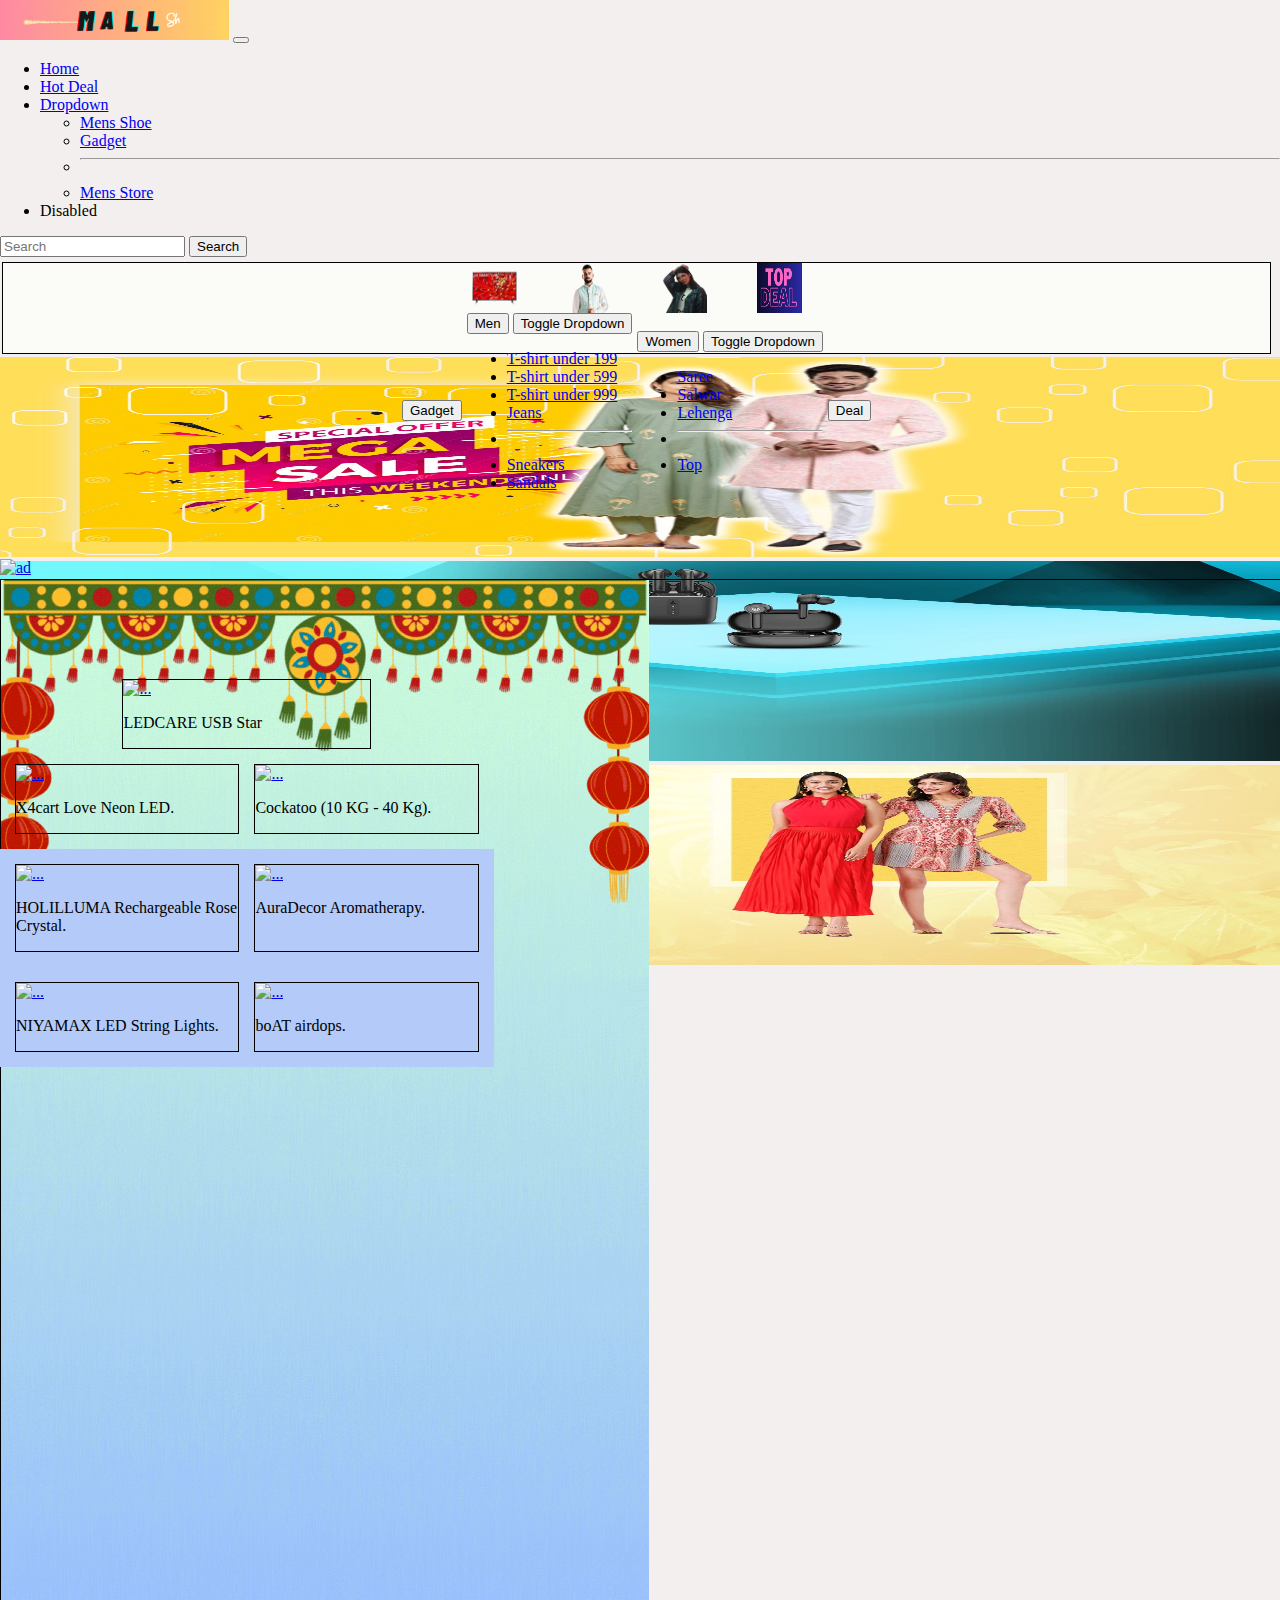
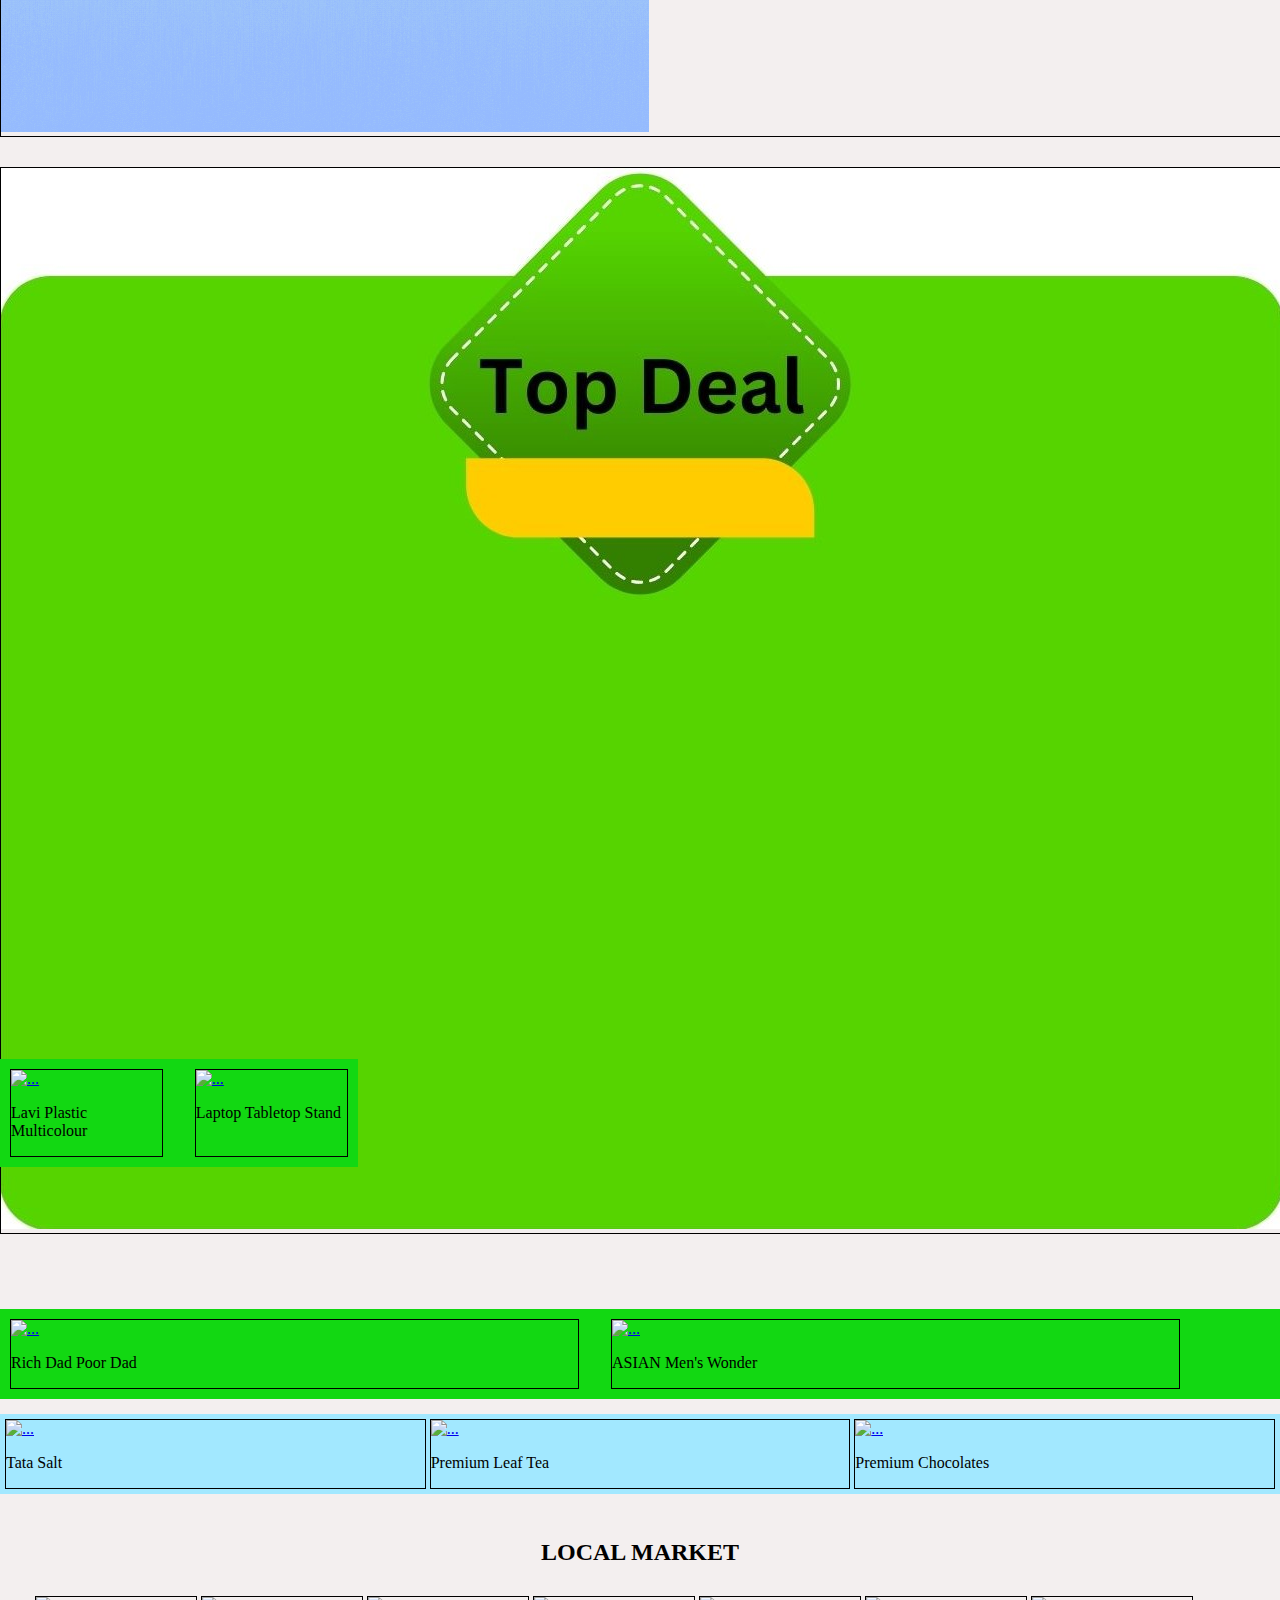
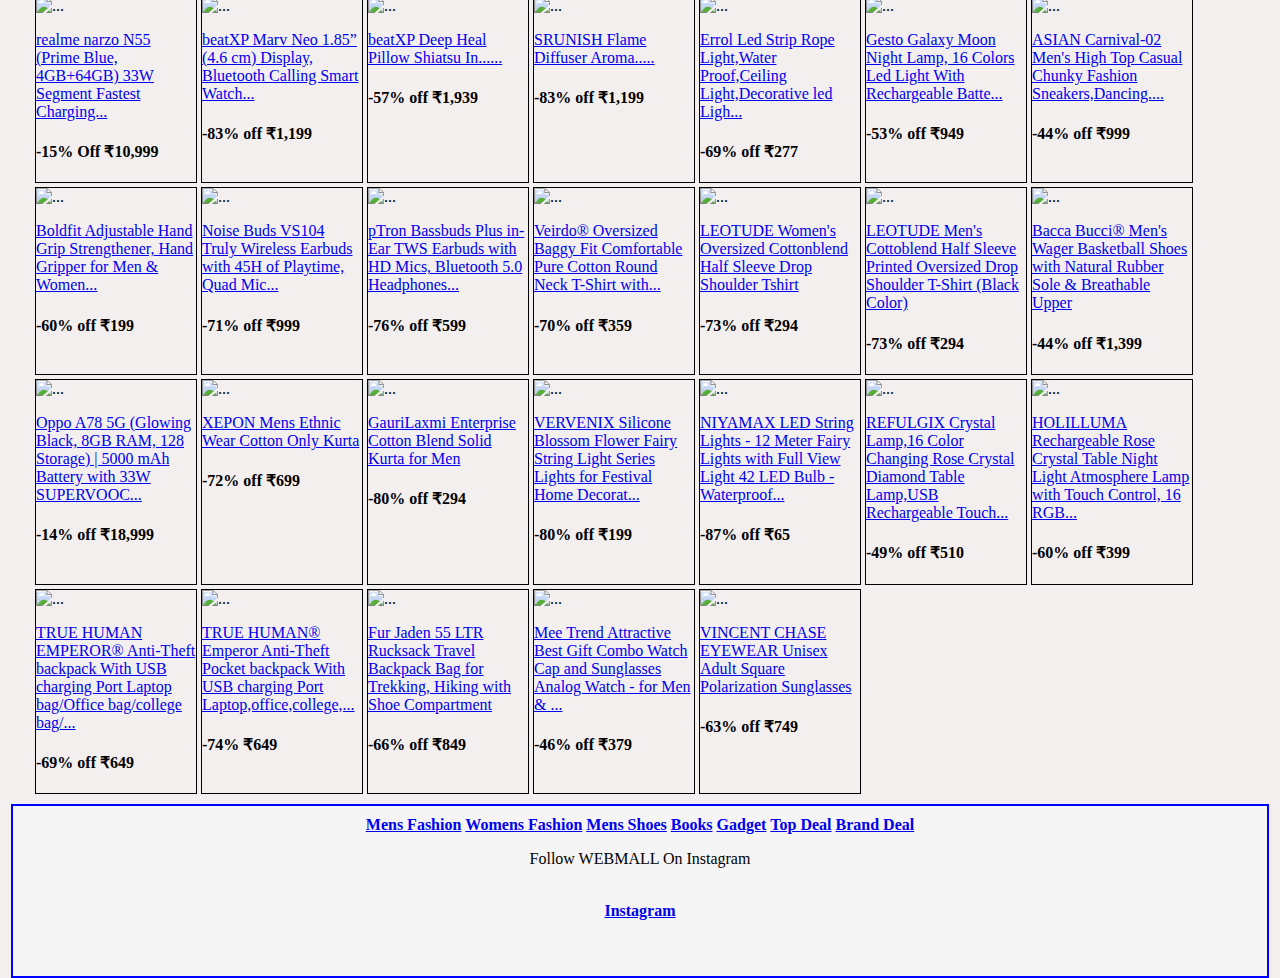
==== commit edd7c59e: "Update index.htm" ====
--- a/index.htm
+++ b/index.htm
@@ -244,9 +244,9 @@
       </div>
     </div>
      <div class="card" style="width: 50%;">
-      <a href="https://amzn.to/45YfvhQ"><img src="https://m.media-amazon.com/images/I/41FxmltN-ZL._UX695_.jpg" class="card-img-top" alt="..."></a>
-      <div class="card-body">
-        <p class="card-text">Birde White Sneakers.</p>
+      <a href="https://amzn.to/3rBJoWb"><img src="https://m.media-amazon.com/images/I/41cU0ptdpWL._MCnd_AC_.jpg" class="card-img-top" alt="..."></a>
+      <div class="card-body">
+        <p class="card-text">boAT airdops.</p>
       </div>
     </div>
   </div> 
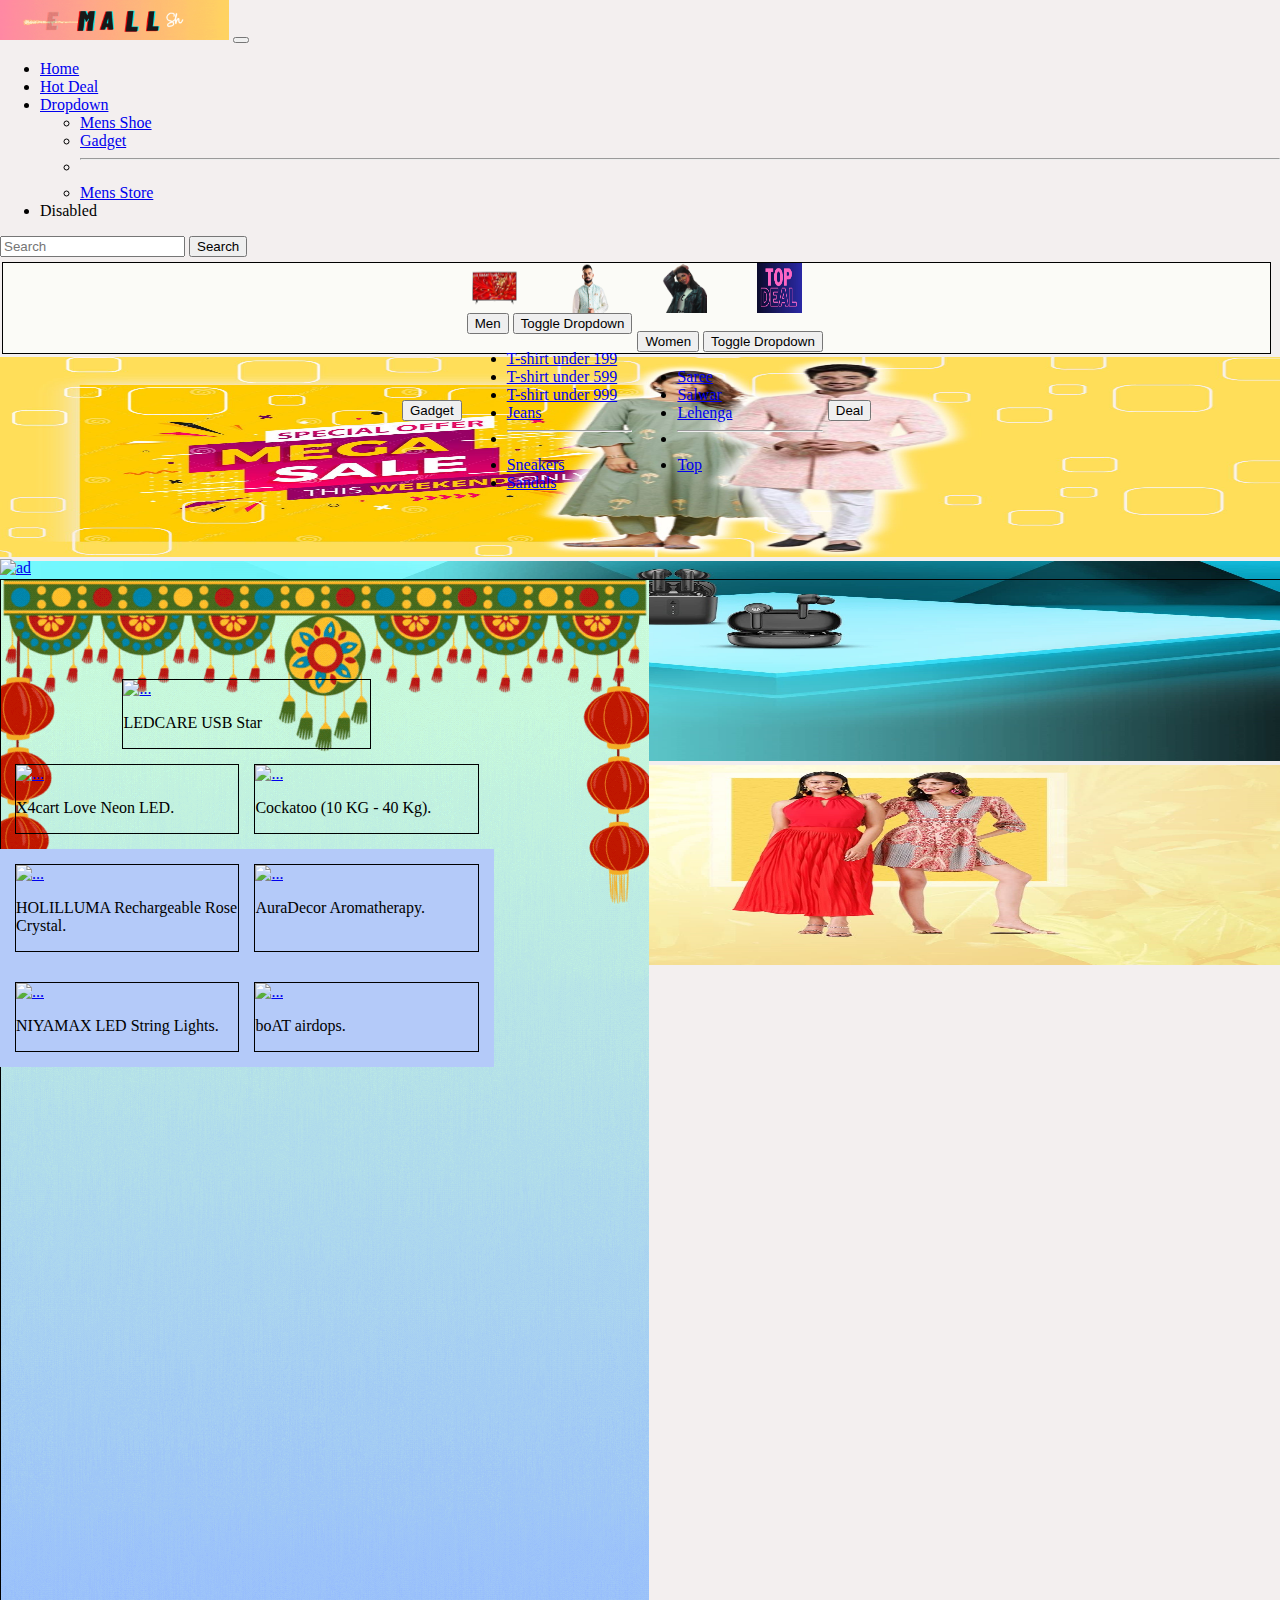
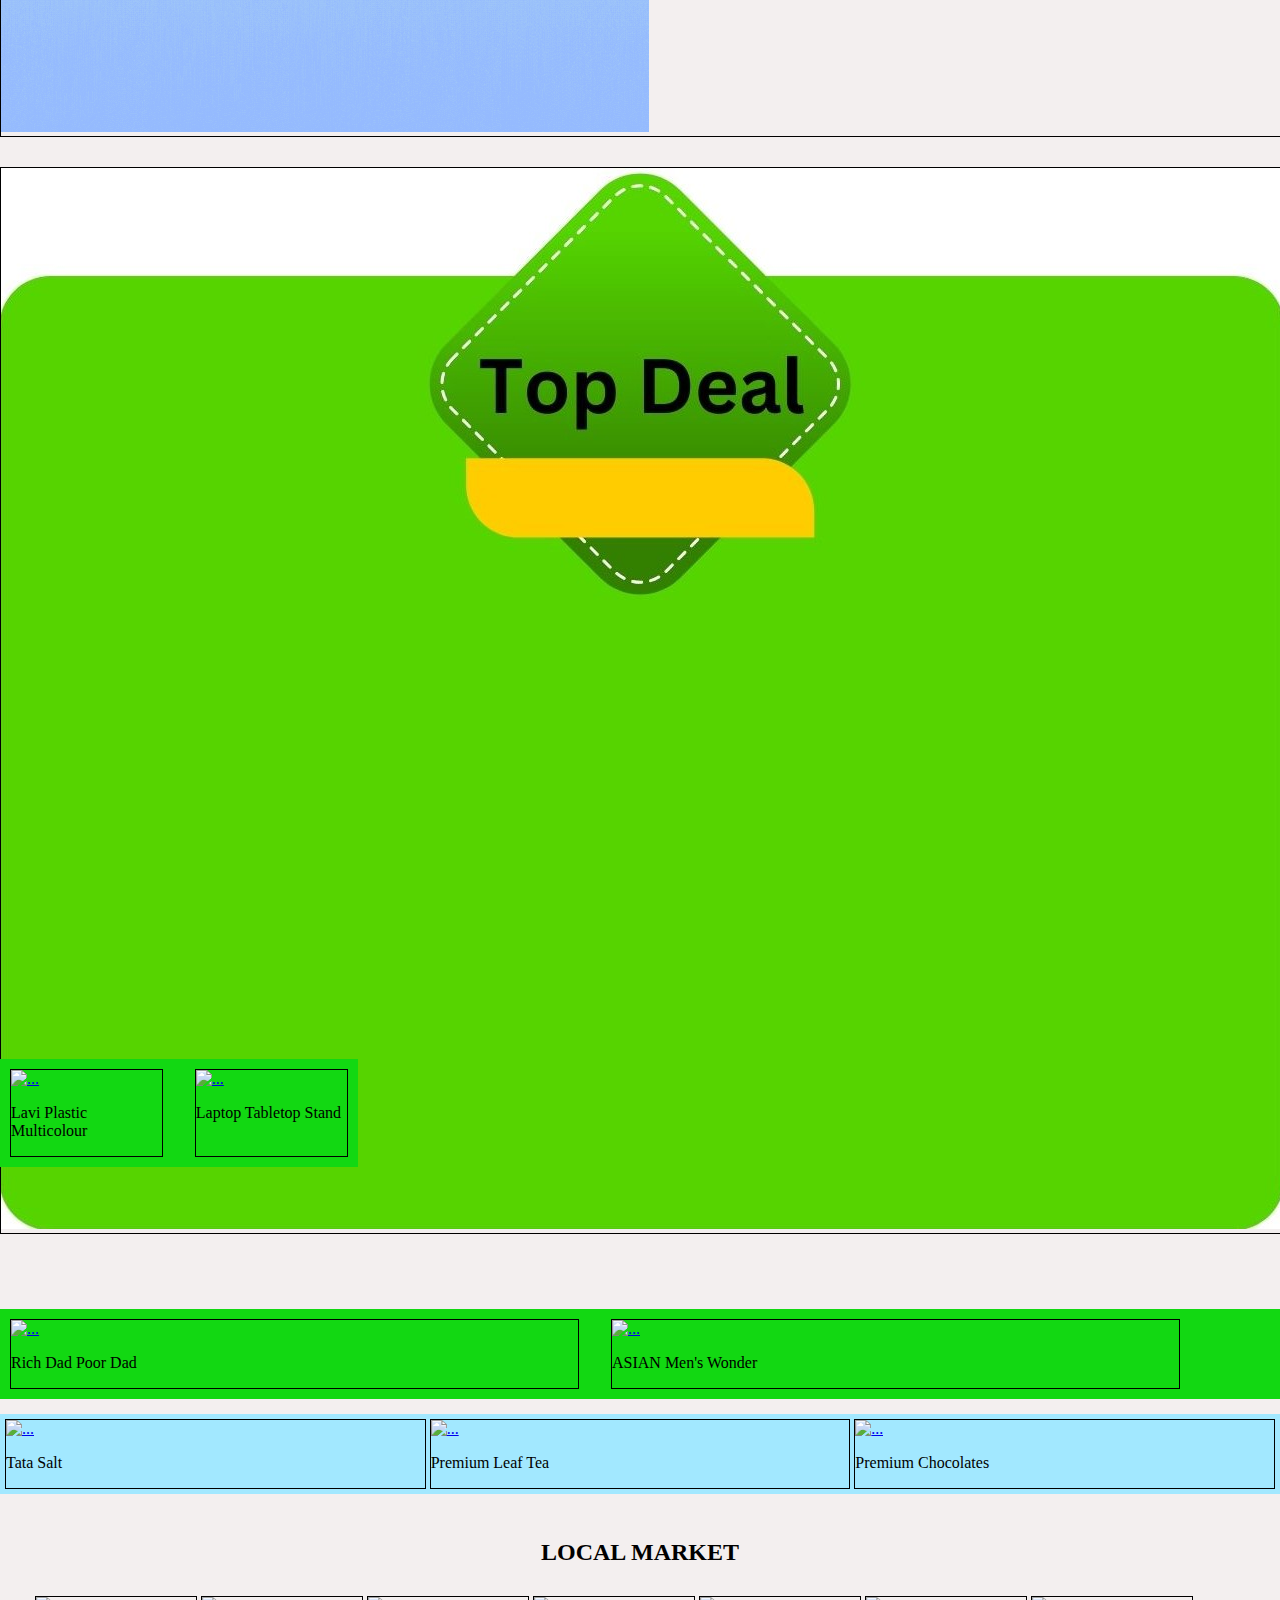
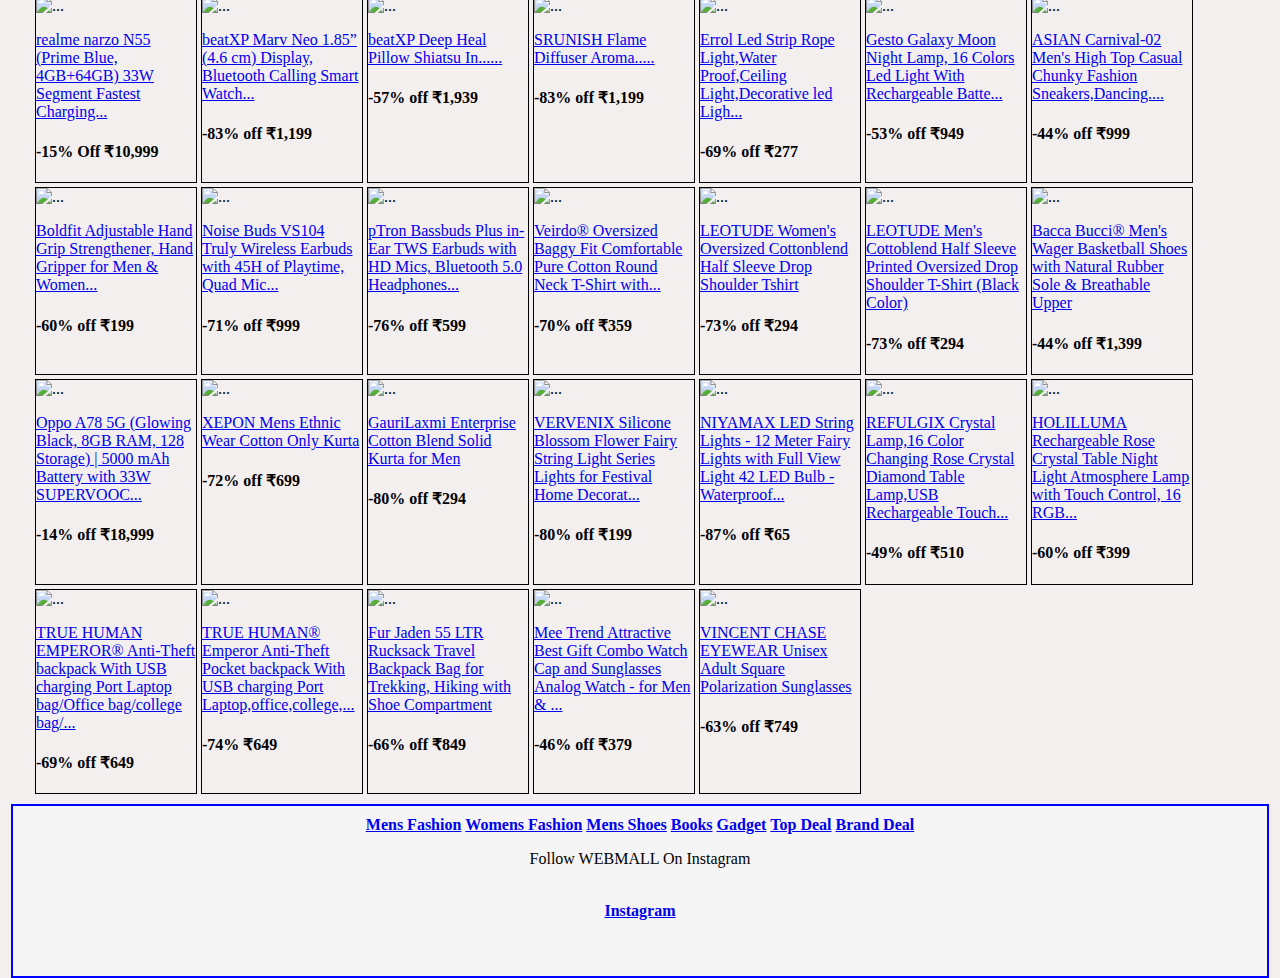
==== commit fe01fc7b: "Update index.htm" ====
--- a/index.htm
+++ b/index.htm
@@ -244,7 +244,7 @@
       </div>
     </div>
      <div class="card" style="width: 50%;">
-      <a href="https://amzn.to/3rBJoWb"><img src="https://m.media-amazon.com/images/I/41cU0ptdpWL._MCnd_AC_.jpg" class="card-img-top" alt="..."></a>
+      <a href="https://amzn.to/3PGw1Mm"><img src="https://m.media-amazon.com/images/I/41cU0ptdpWL._MCnd_AC_.jpg" class="card-img-top" alt="..."></a>
       <div class="card-body">
         <p class="card-text">boAT airdops.</p>
       </div>
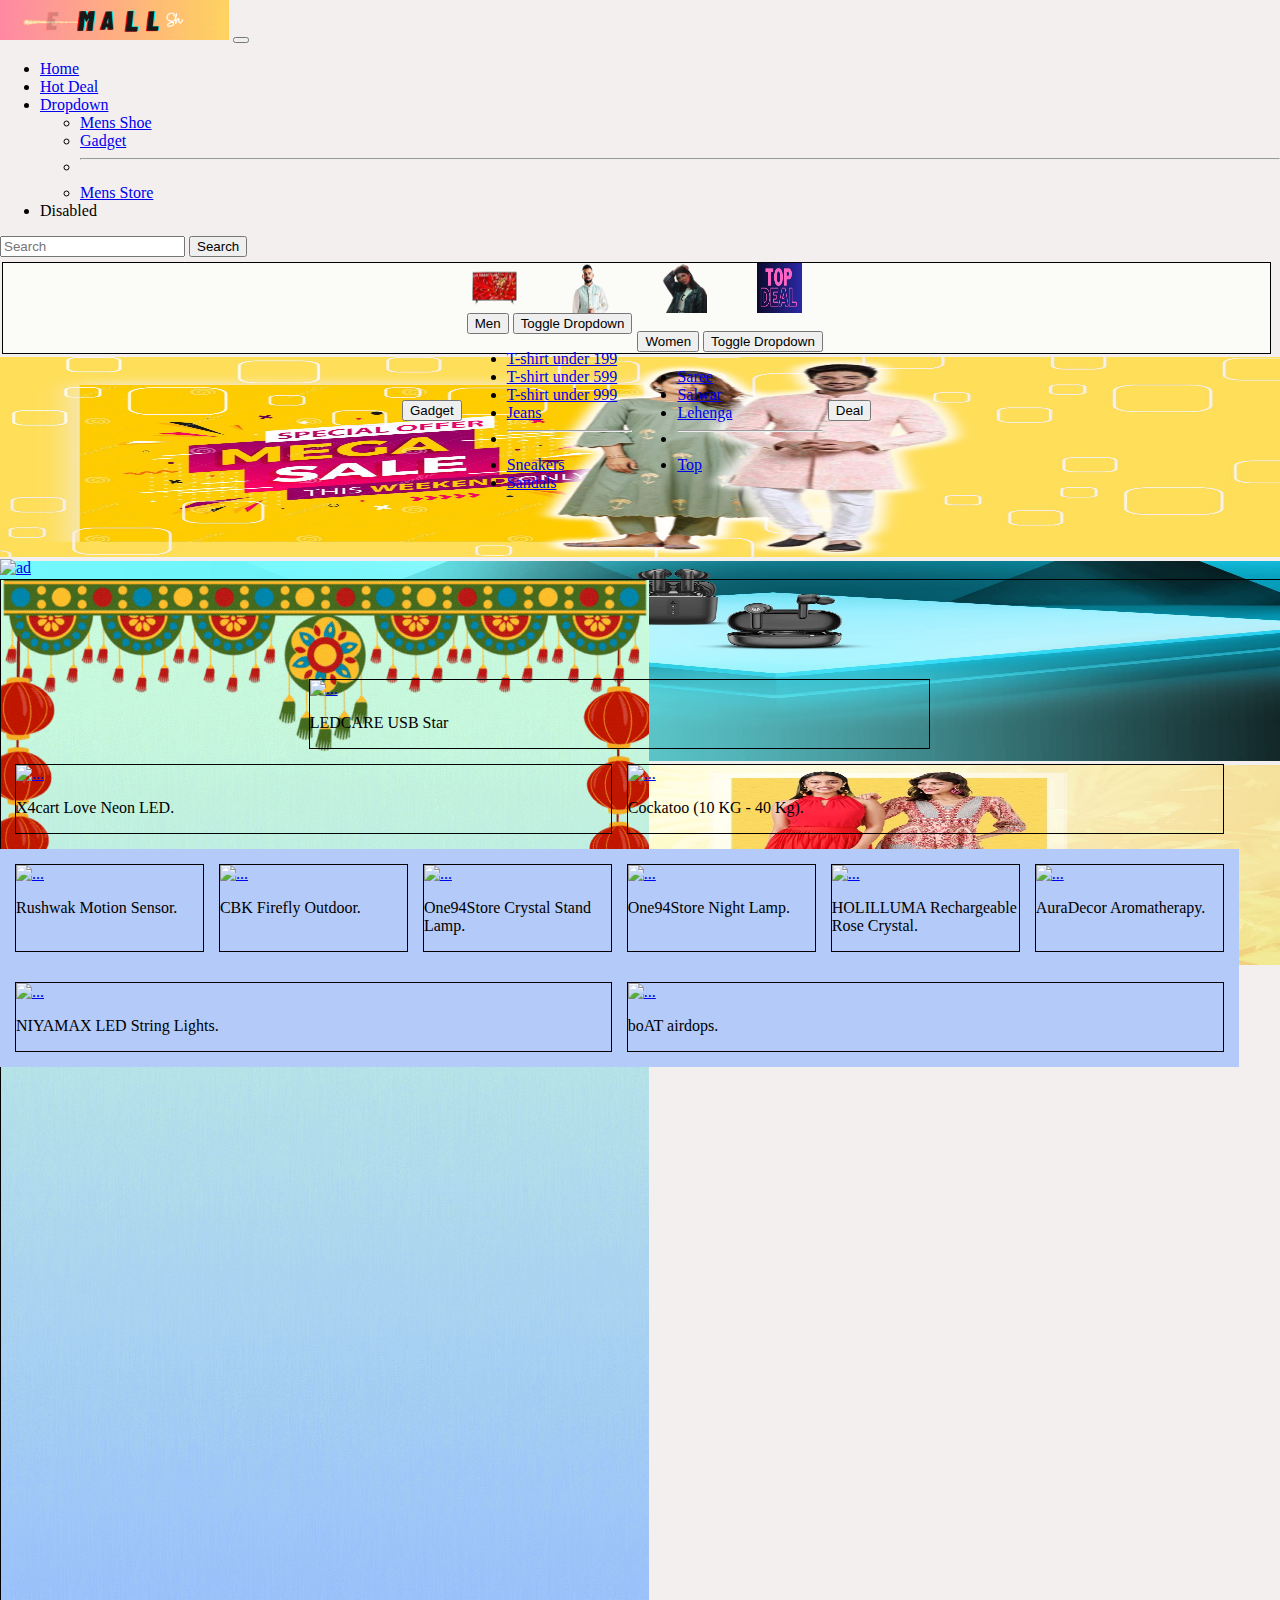
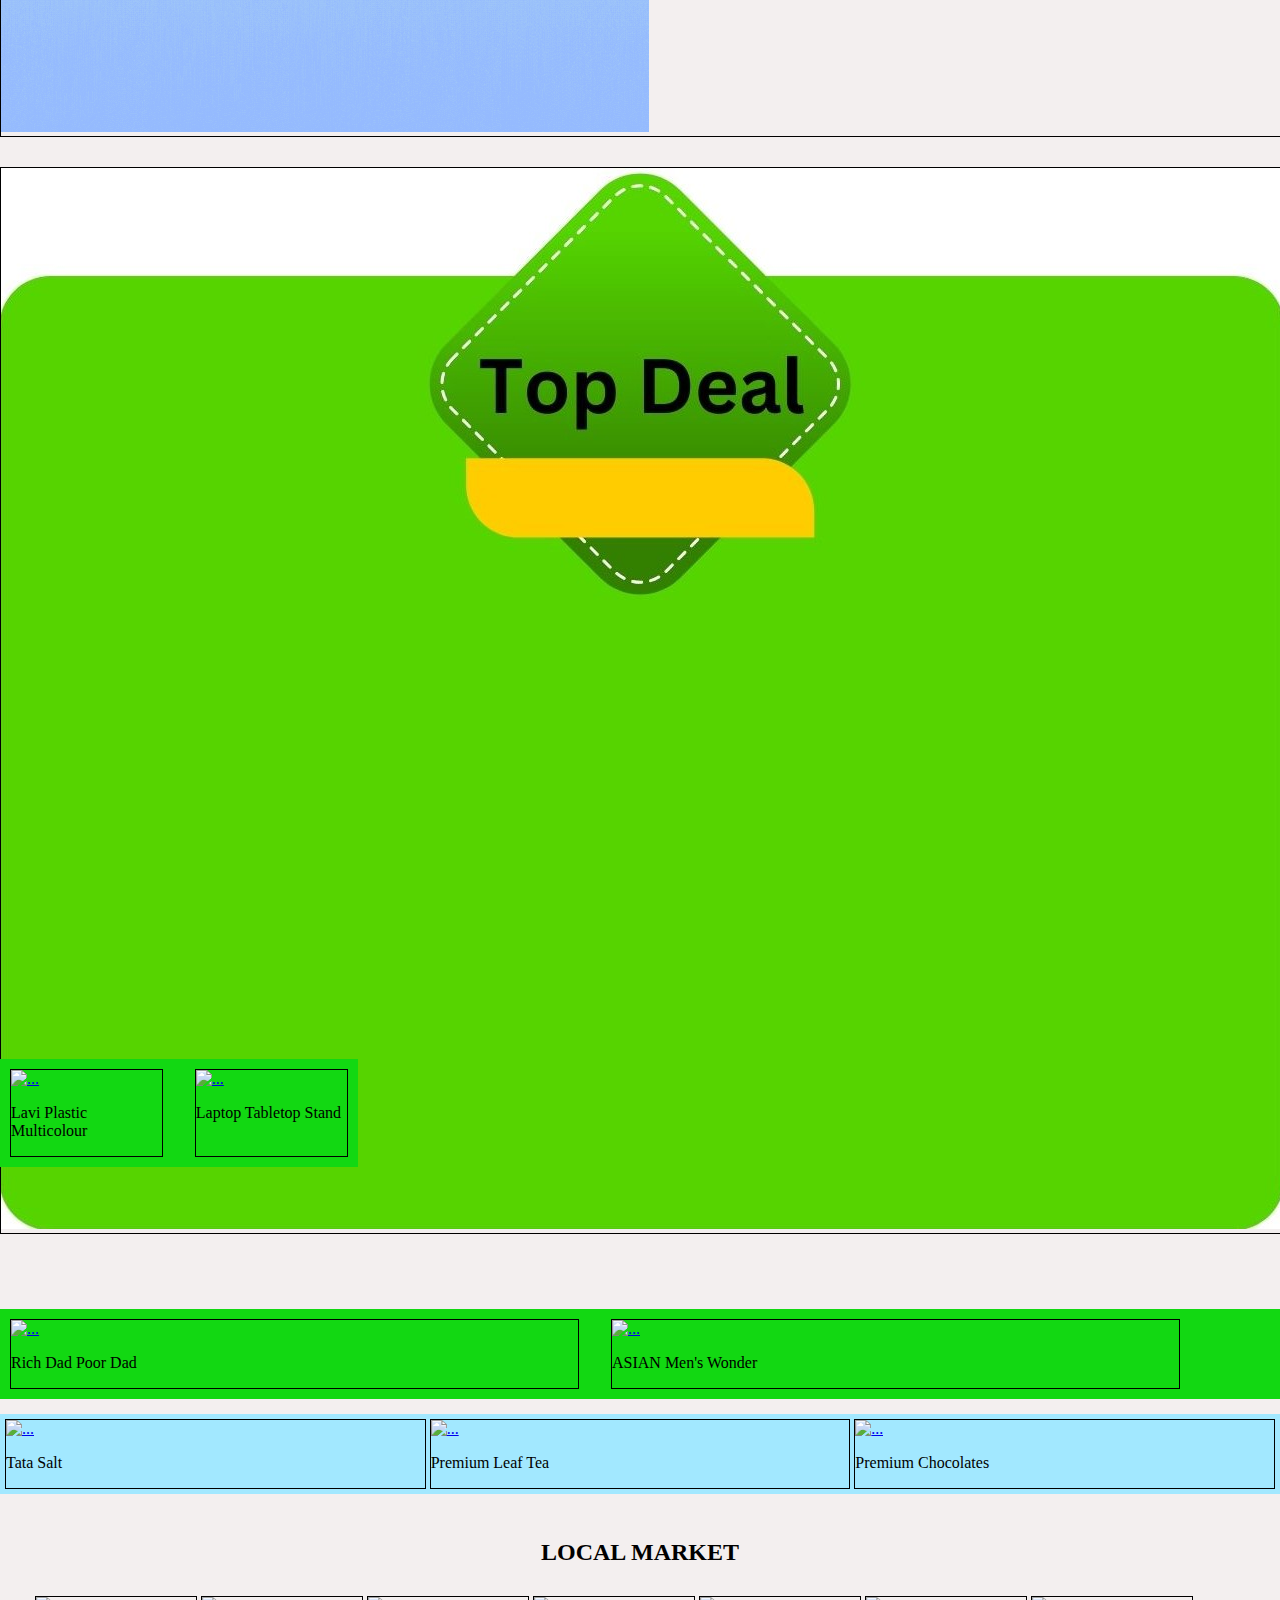
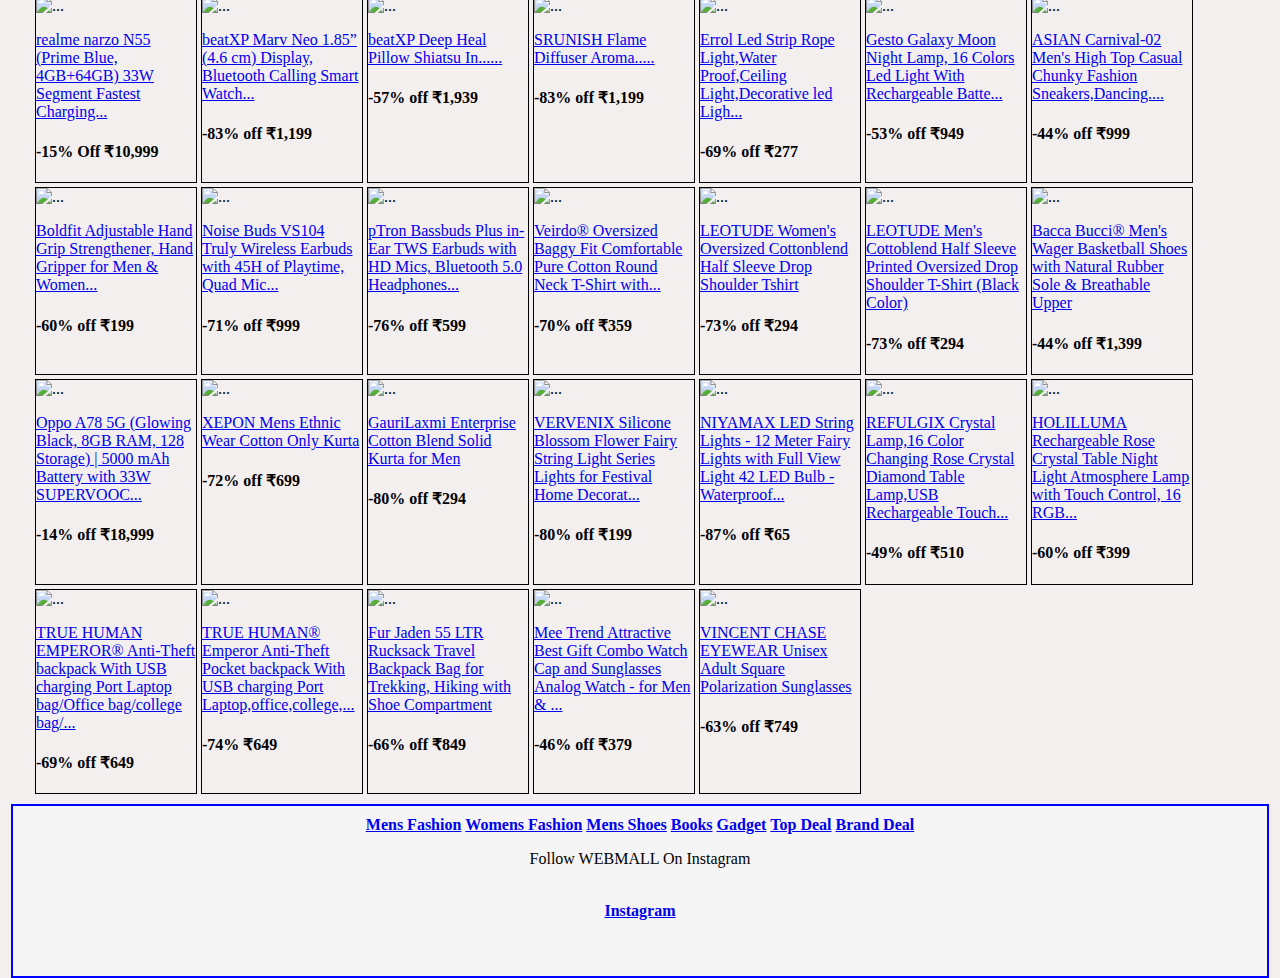
==== commit a1c88397: "Update index.htm" ====
--- a/index.htm
+++ b/index.htm
@@ -223,6 +223,36 @@
 
   <div class="yfu">
     <div class="card" style="width: 50%;">
+      <a href="https://amzn.to/3ZEYnLJ"><img src="https://m.media-amazon.com/images/I/51TnVk0IKTL._SX679_.jpg" class="card-img-top" alt="..."></a>
+      <div class="card-body">
+        <p class="card-text">Rushwak Motion Sensor.</p>
+      </div>
+    </div>
+
+    
+    <div class="card" style="width: 50%;">
+      <a href="https://amzn.to/46vkshK"><img src="https://m.media-amazon.com/images/I/812yFSkXM2L._SX679_.jpg" class="card-img-top" alt="..."></a>
+      <div class="card-body">
+        <p class="card-text">CBK Firefly Outdoor.</p>
+      </div>
+    </div>
+
+      
+    <div class="card" style="width: 50%;">
+      <a href="https://amzn.to/3rM9uWq"><img src="https://m.media-amazon.com/images/I/51bZsD5pJ7L._SY445_SX342_QL70_FMwebp_.jpg" class="card-img-top" alt="..."></a>
+      <div class="card-body">
+        <p class="card-text">One94Store Crystal Stand Lamp.</p>
+      </div>
+    </div>
+
+    <div class="card" style="width: 50%;">
+      <a href="https://amzn.to/45jI5sX"><img src="https://m.media-amazon.com/images/I/61+Aqz7DlgL._SX679_.jpg" class="card-img-top" alt="..."></a>
+      <div class="card-body">
+        <p class="card-text">One94Store Night Lamp.</p>
+      </div>
+    </div>
+    
+    <div class="card" style="width: 50%;">
       <a href="https://amzn.to/46j7jsg"><img src="https://m.media-amazon.com/images/I/71W+J+3AQgL._SX679_.jpg" class="card-img-top" alt="..."></a>
       <div class="card-body">
         <p class="card-text">HOLILLUMA Rechargeable Rose Crystal.</p>
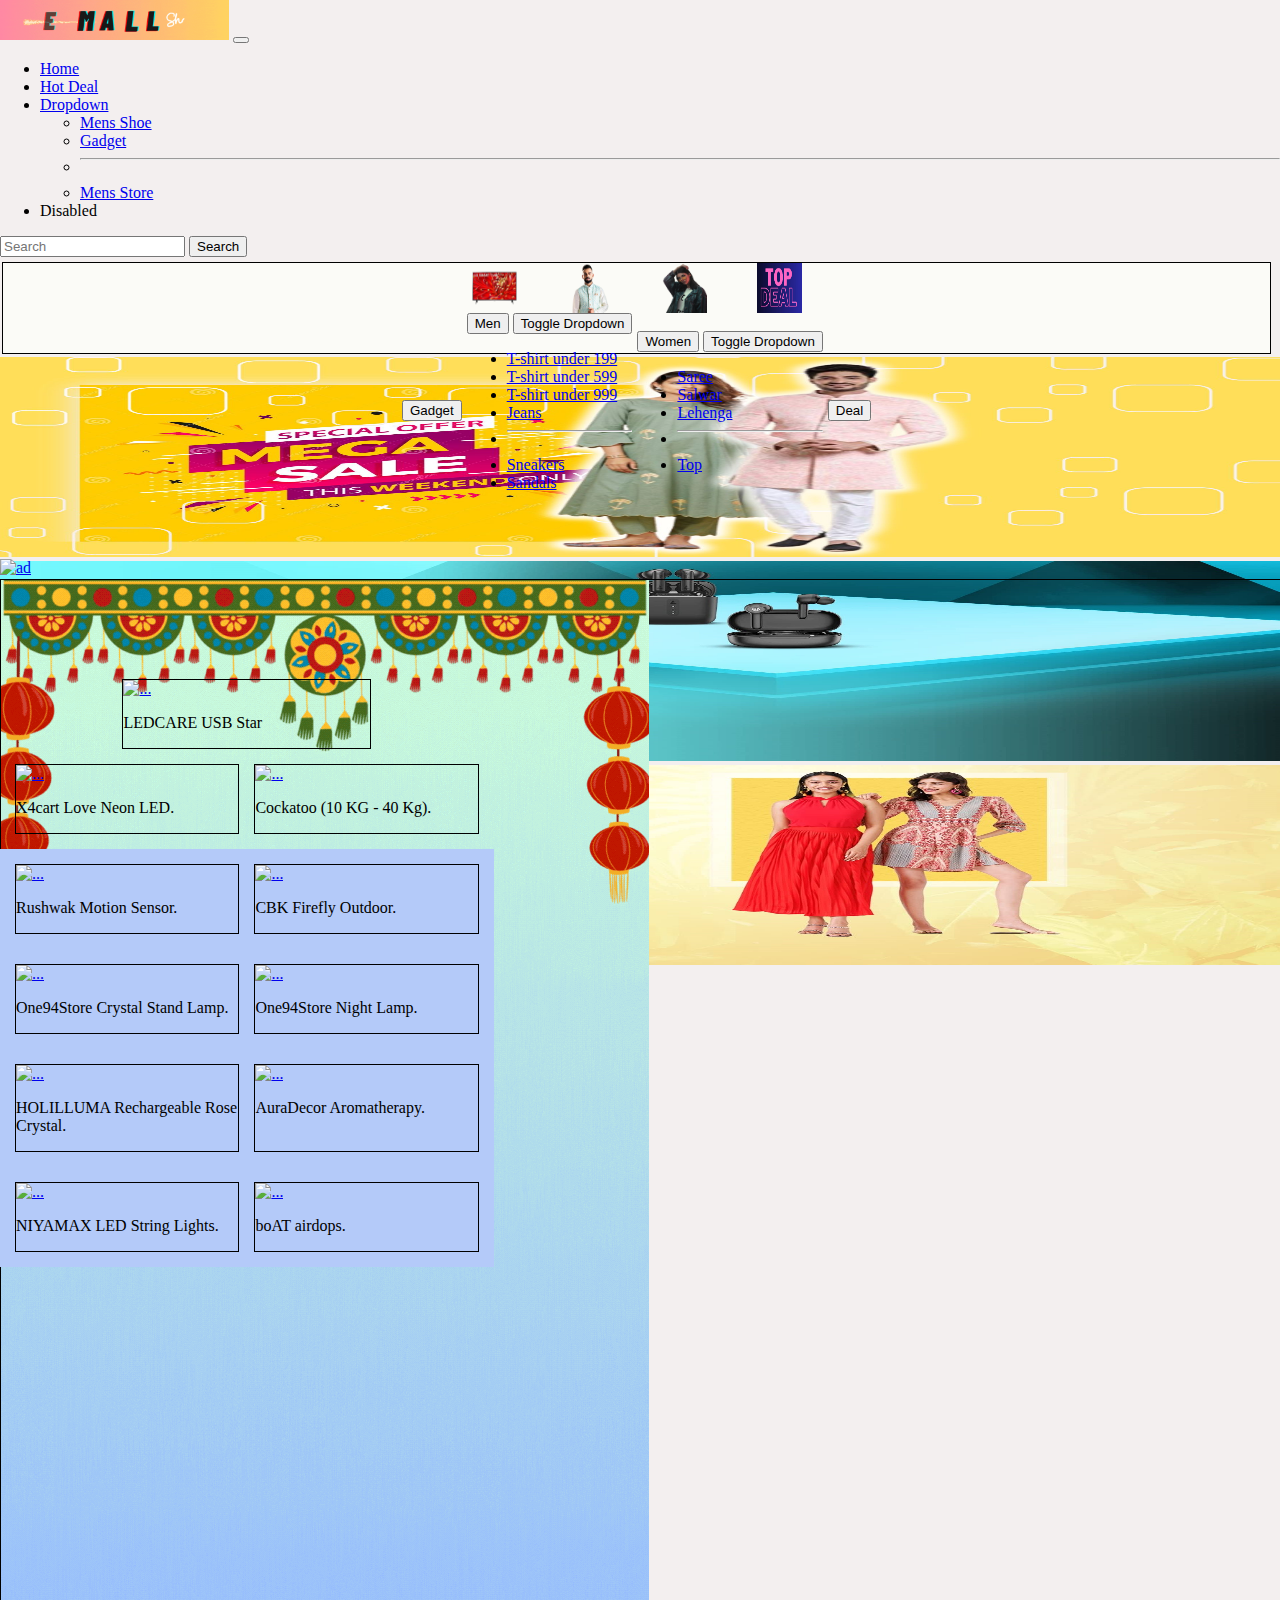
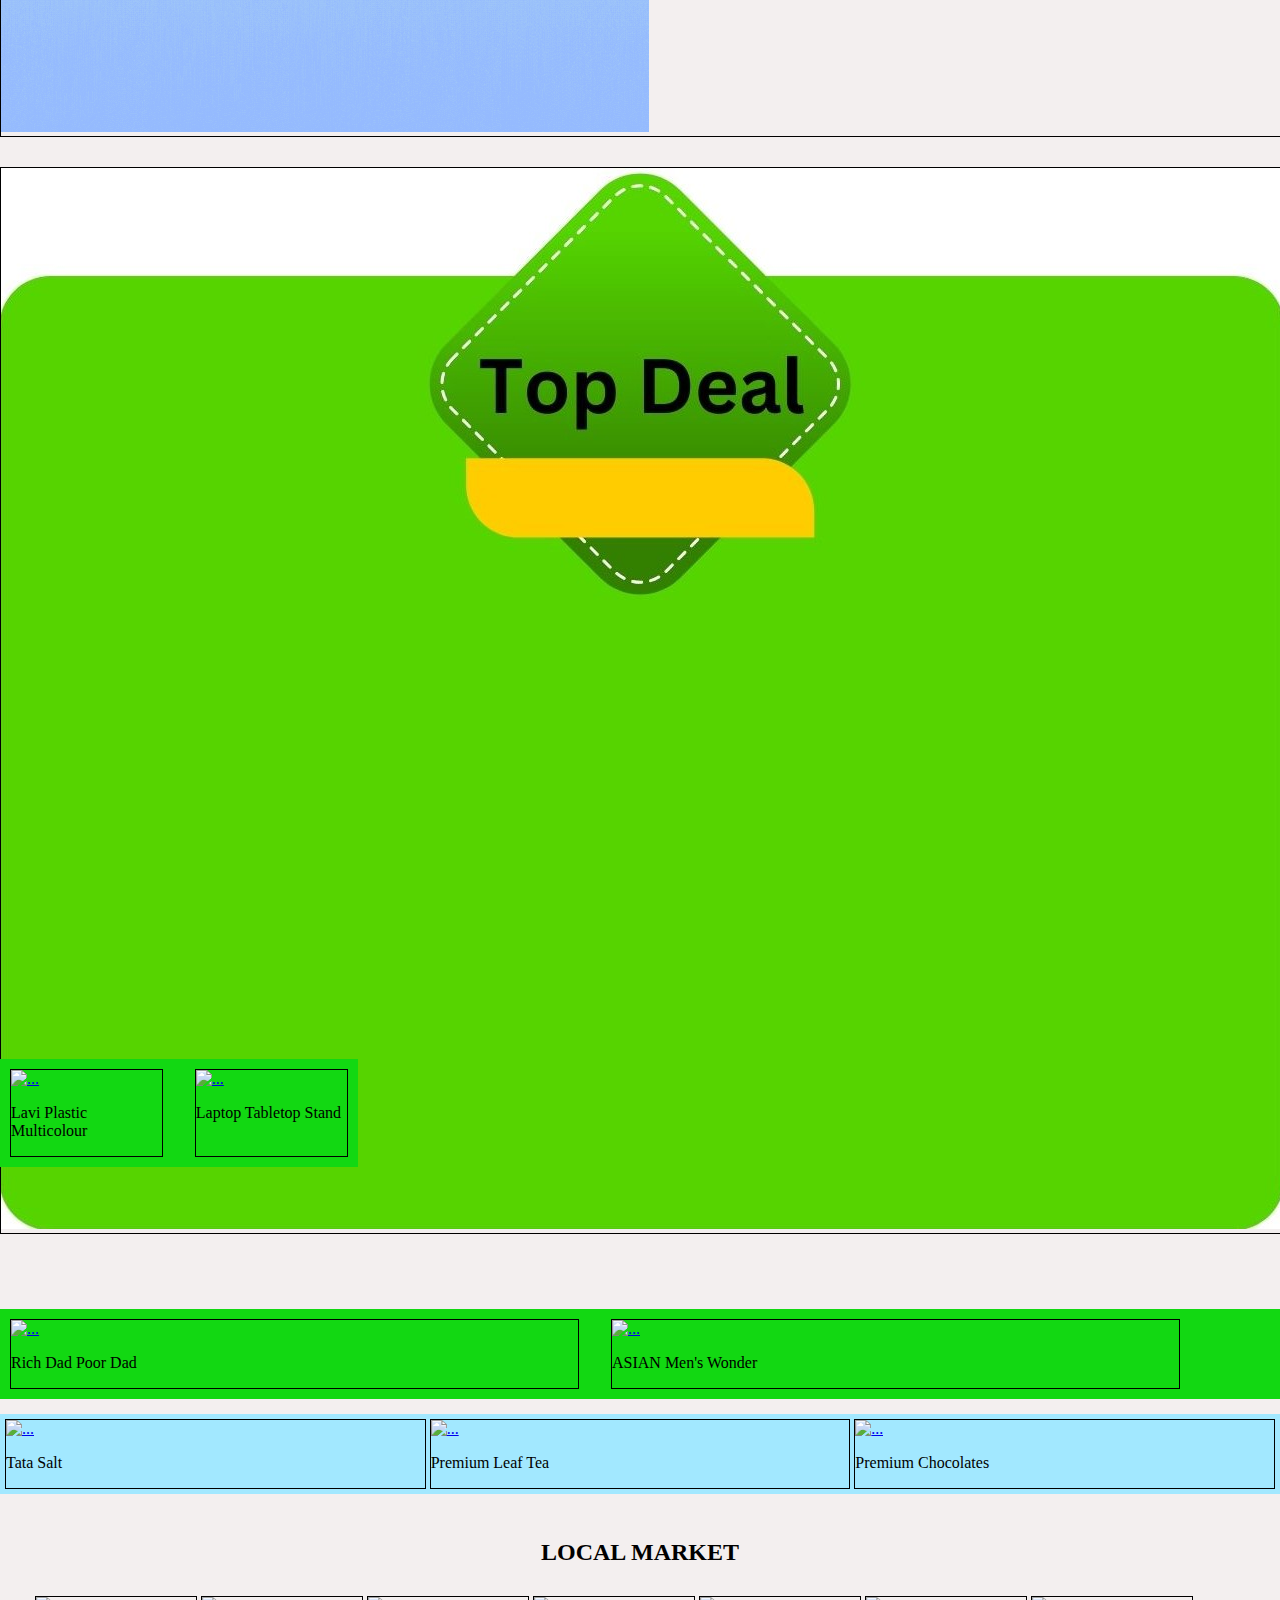
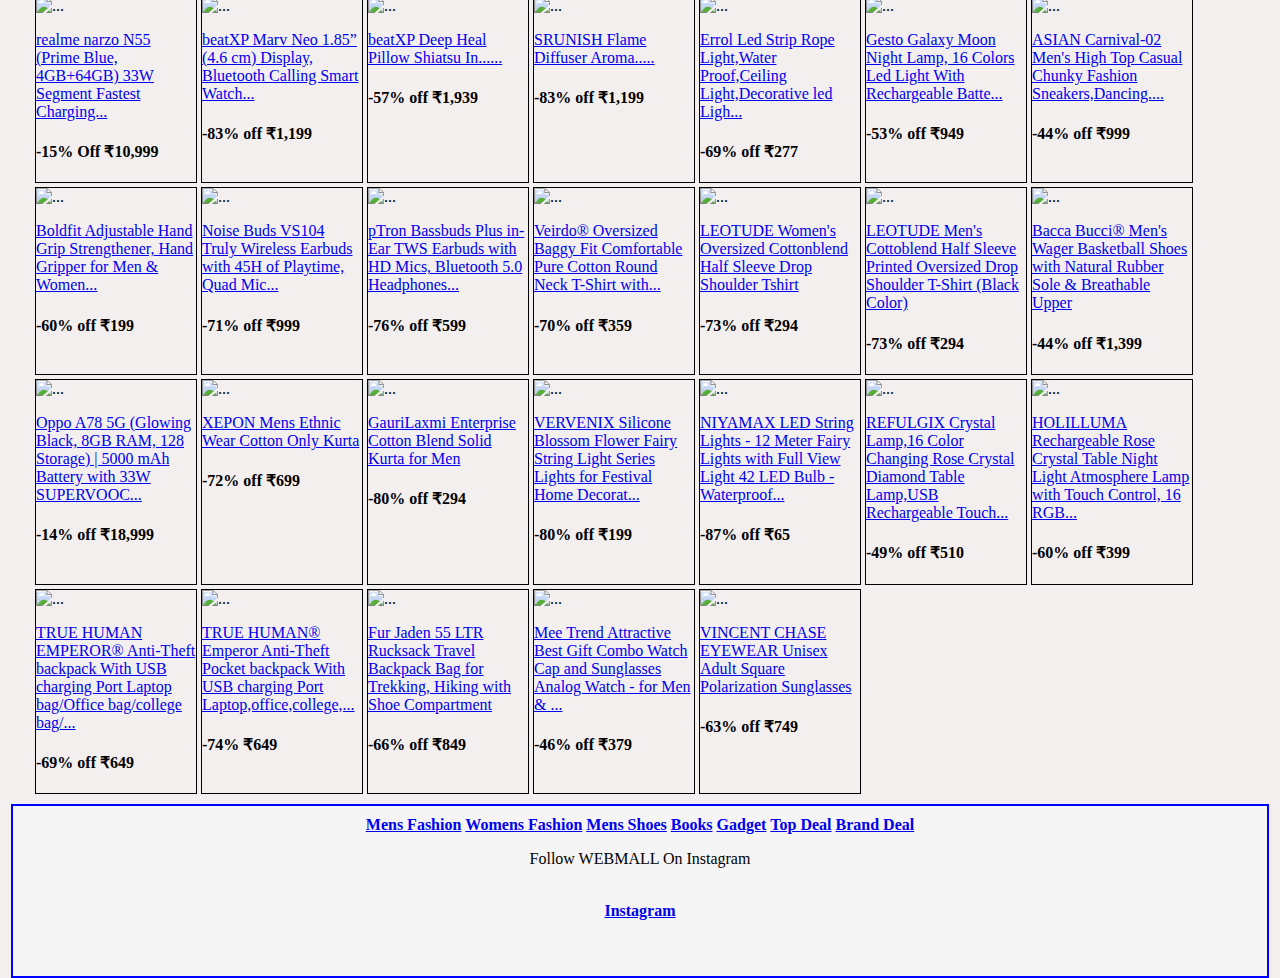
==== commit 77b773e0: "Update index.htm" ====
--- a/index.htm
+++ b/index.htm
@@ -236,8 +236,9 @@
         <p class="card-text">CBK Firefly Outdoor.</p>
       </div>
     </div>
-
-      
+  </div>
+
+    <div class="yfu">  
     <div class="card" style="width: 50%;">
       <a href="https://amzn.to/3rM9uWq"><img src="https://m.media-amazon.com/images/I/51bZsD5pJ7L._SY445_SX342_QL70_FMwebp_.jpg" class="card-img-top" alt="..."></a>
       <div class="card-body">
@@ -251,7 +252,9 @@
         <p class="card-text">One94Store Night Lamp.</p>
       </div>
     </div>
-    
+    </div>
+
+    <div class="yfu">
     <div class="card" style="width: 50%;">
       <a href="https://amzn.to/46j7jsg"><img src="https://m.media-amazon.com/images/I/71W+J+3AQgL._SX679_.jpg" class="card-img-top" alt="..."></a>
       <div class="card-body">
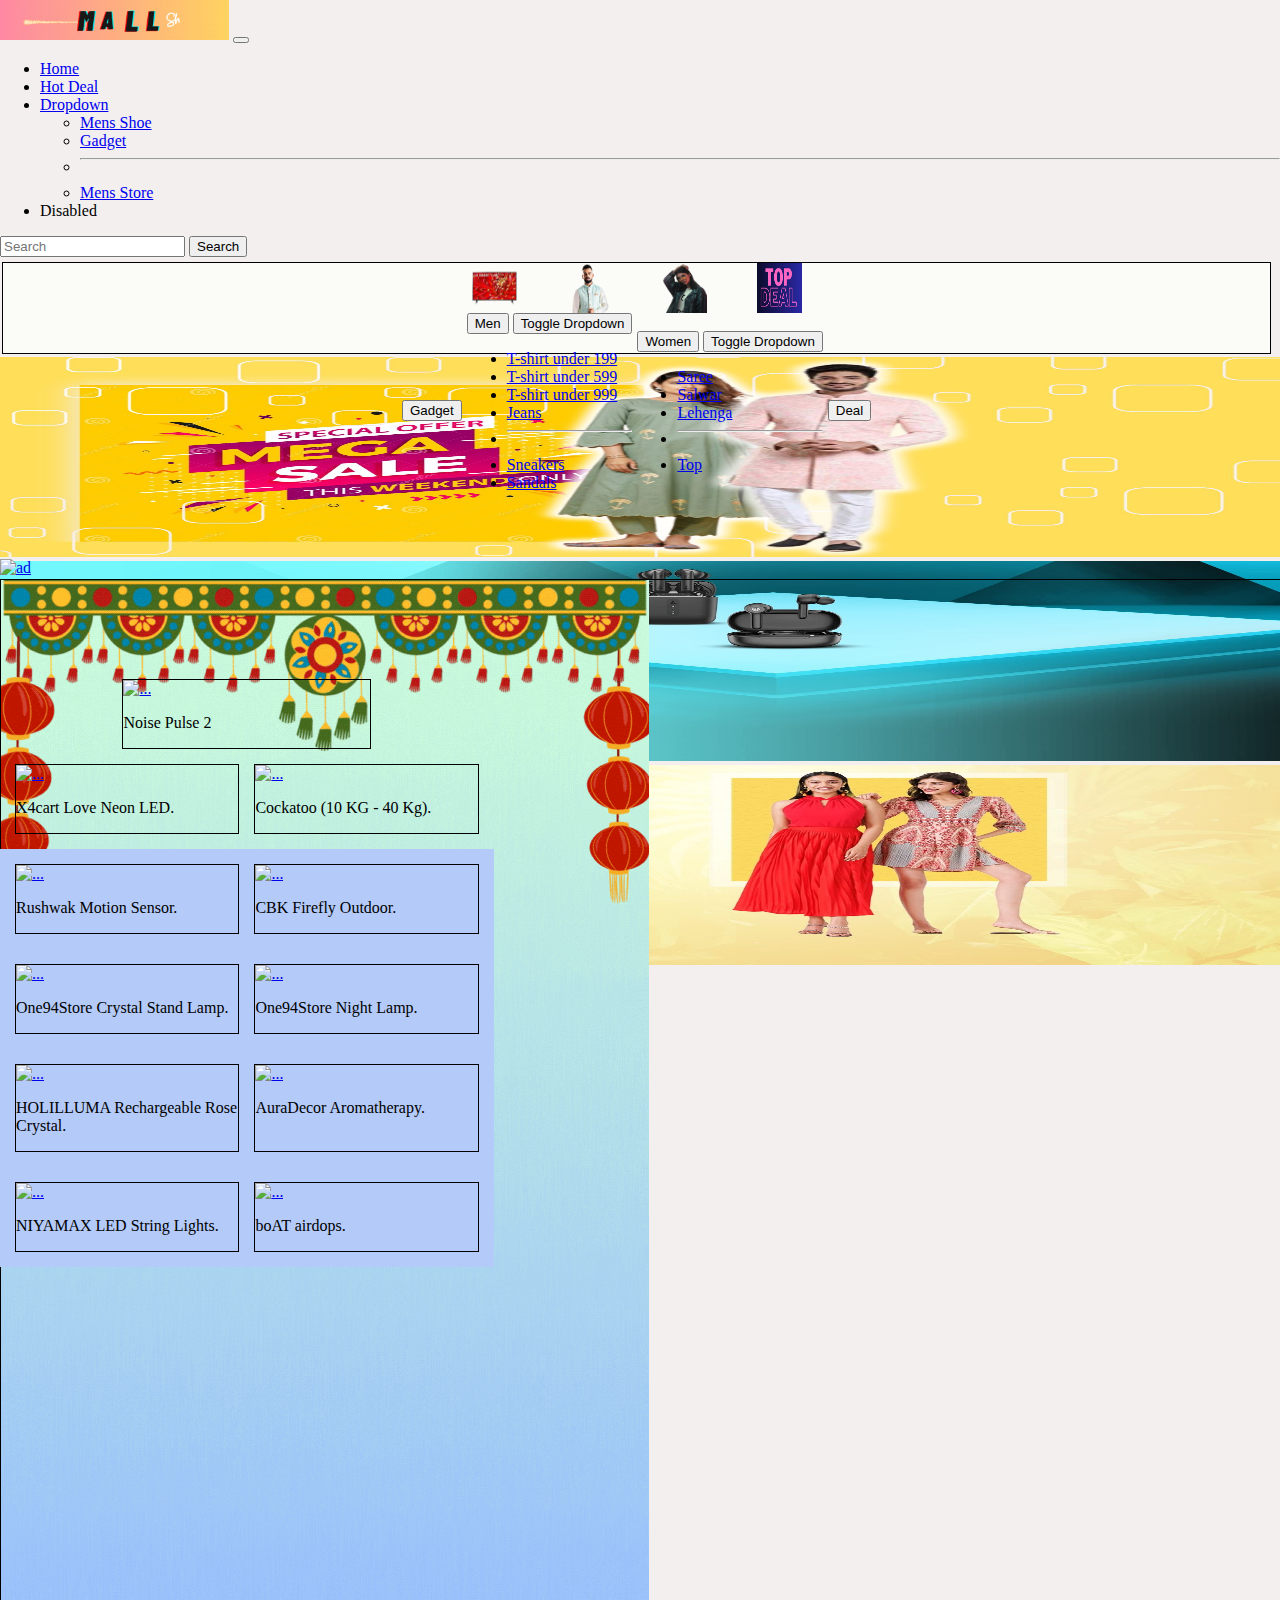
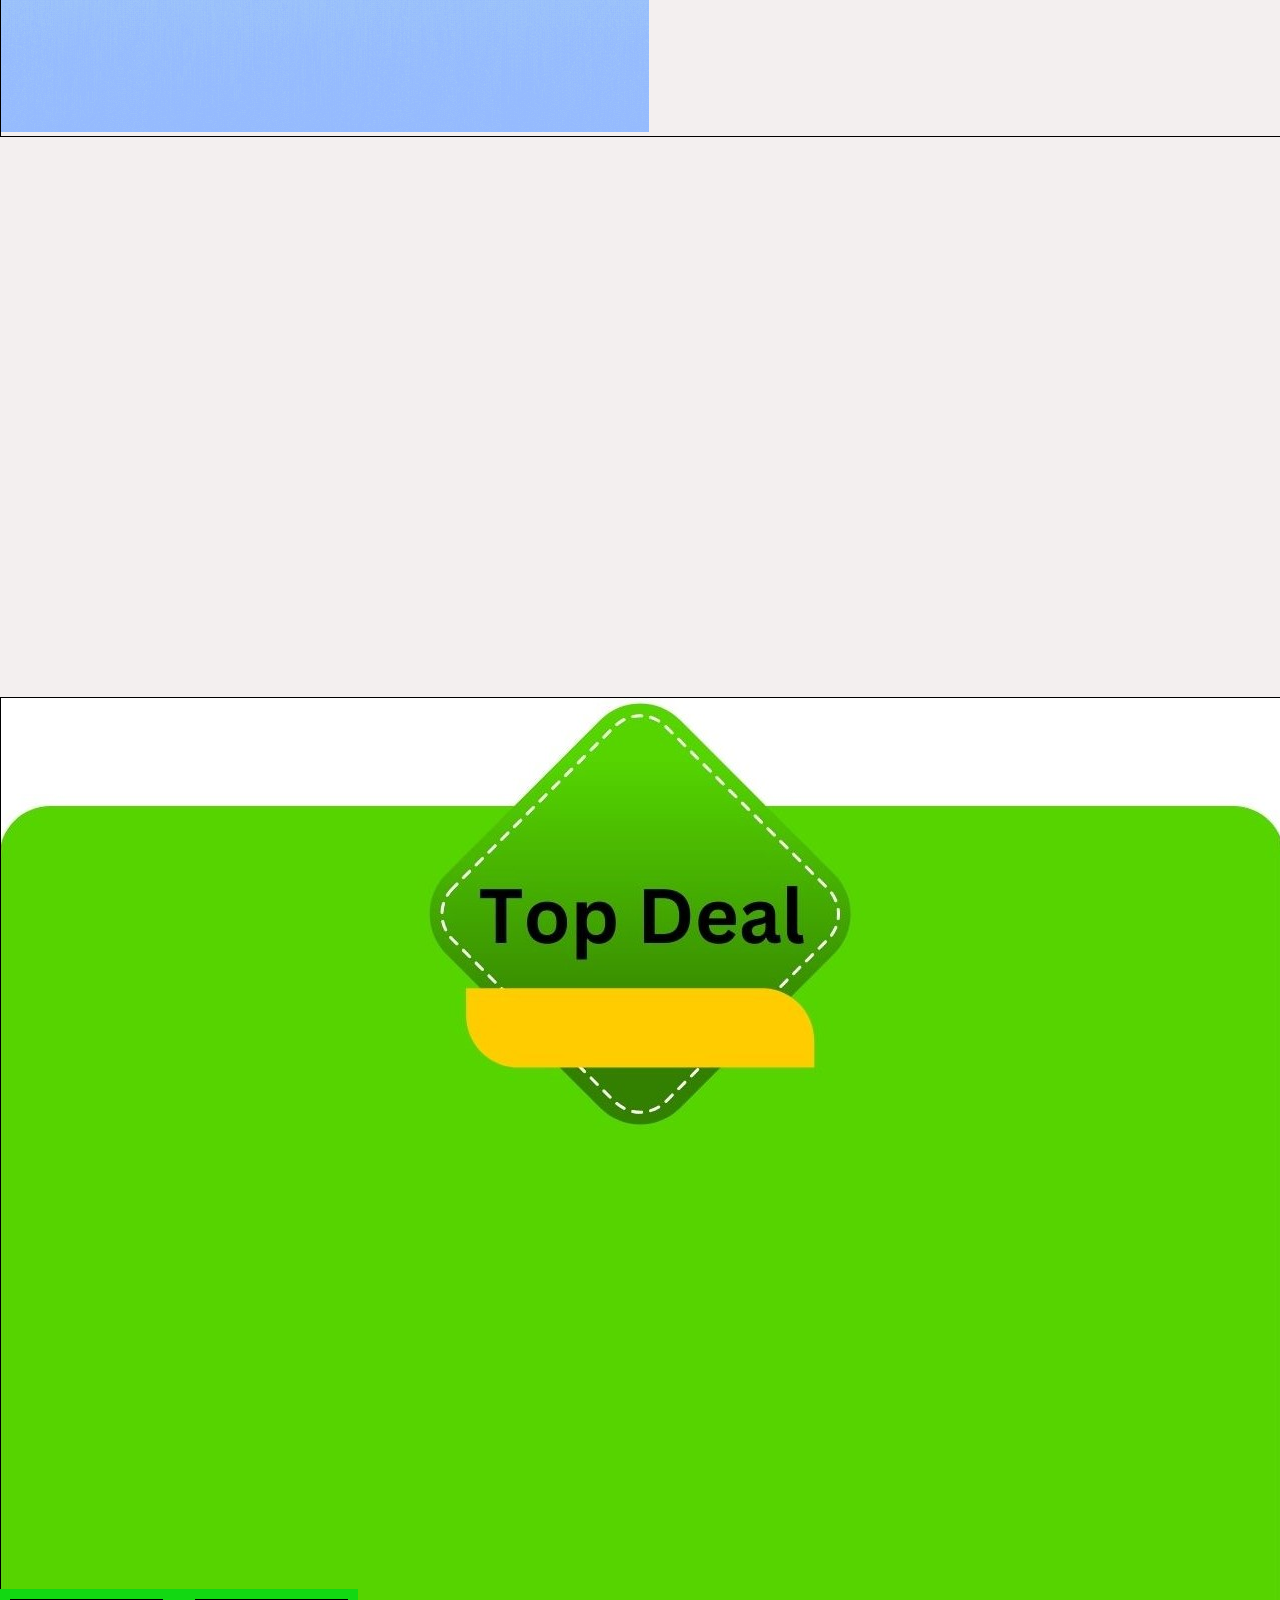
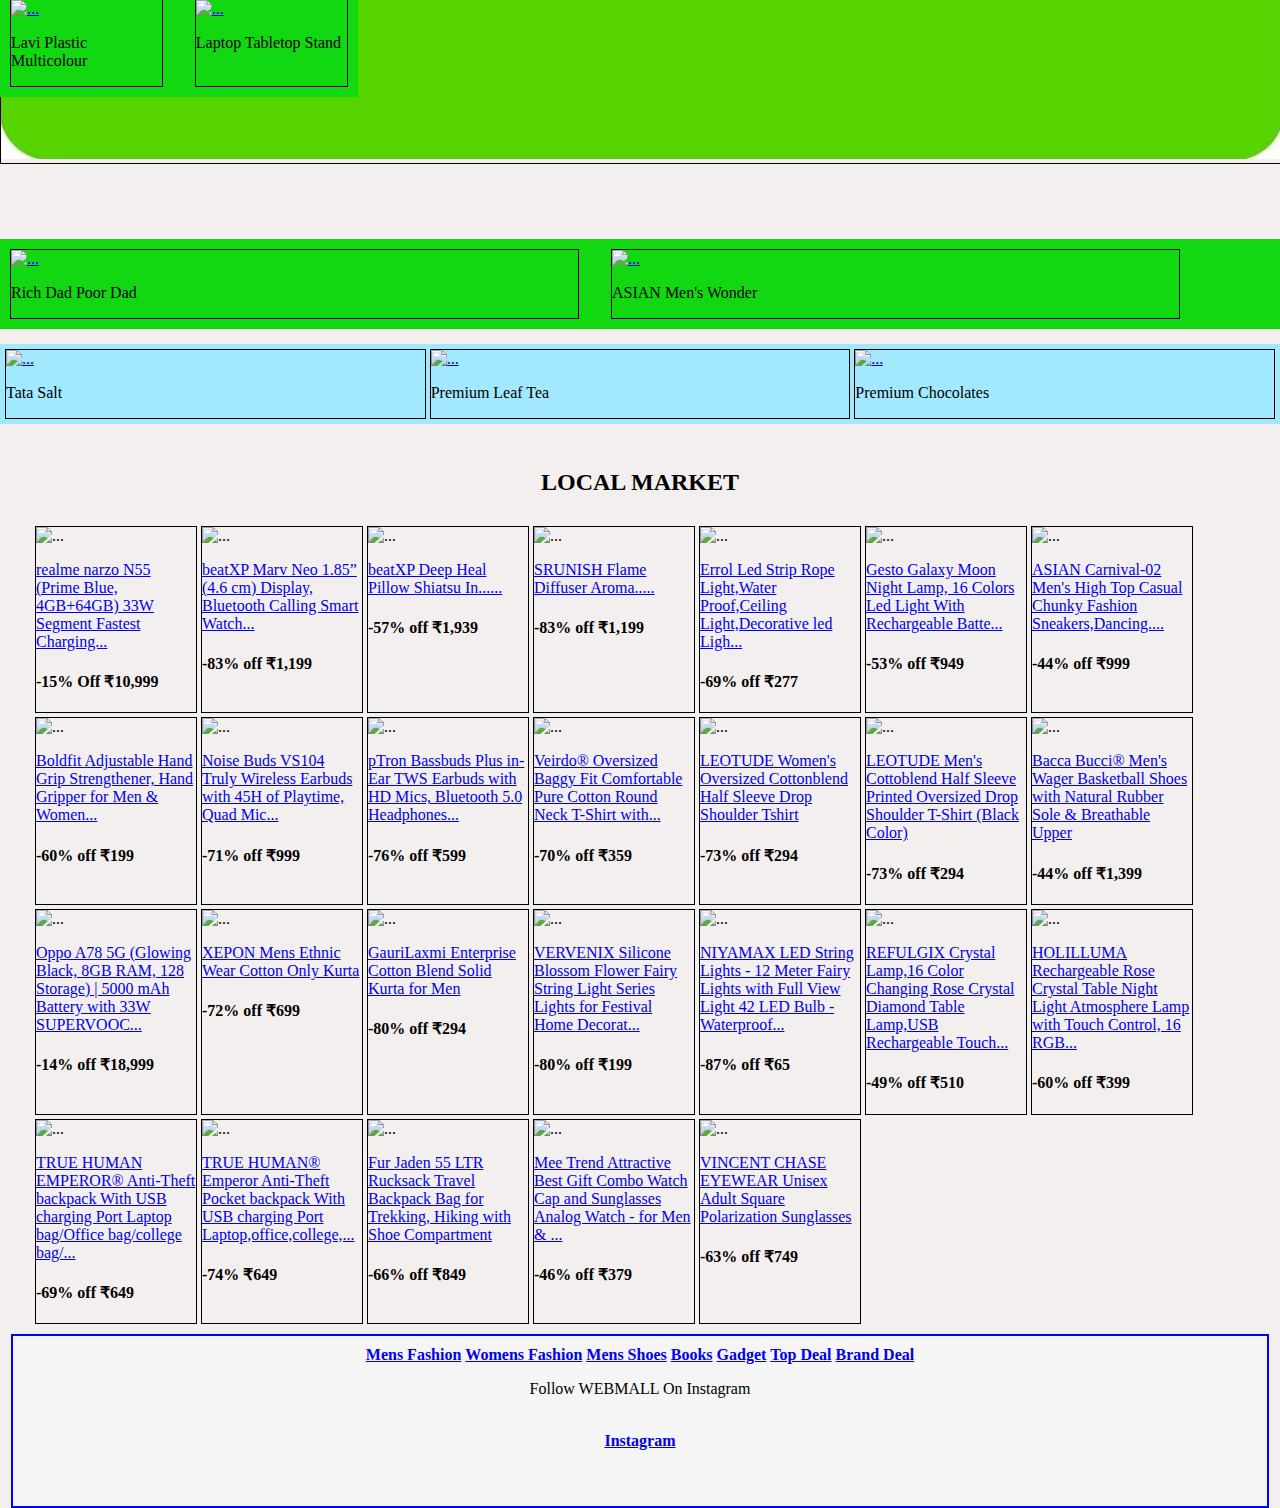
==== commit f9390826: "Update index.htm" ====
--- a/index.htm
+++ b/index.htm
@@ -193,9 +193,9 @@
 
   <div class="yfu1">
     <div class="card" style="width: 50%;">
-      <a href="https://amzn.to/3LEMvU9"><img src="https://m.media-amazon.com/images/I/71Zv8FHf+ML._SX679_.jpg" class="card-img-top" alt="..."></a>
-      <div class="card-body">
-        <p class="card-text">LEDCARE USB Star</p>
+      <a href="https://amzn.to/3RRUxgt"><img src="https://m.media-amazon.com/images/I/61SSVxTSs3L._SX679_.jpg" class="card-img-top" alt="..."></a>
+      <div class="card-body">
+        <p class="card-text">Noise Pulse 2</p>
       </div>
     </div>
     
--- a/style.css
+++ b/style.css
@@ -335,7 +335,7 @@
     }
 .fgh{
     display: block;
-    margin-top: 1190px;
+    margin-top: 1720px;
 }
 
 
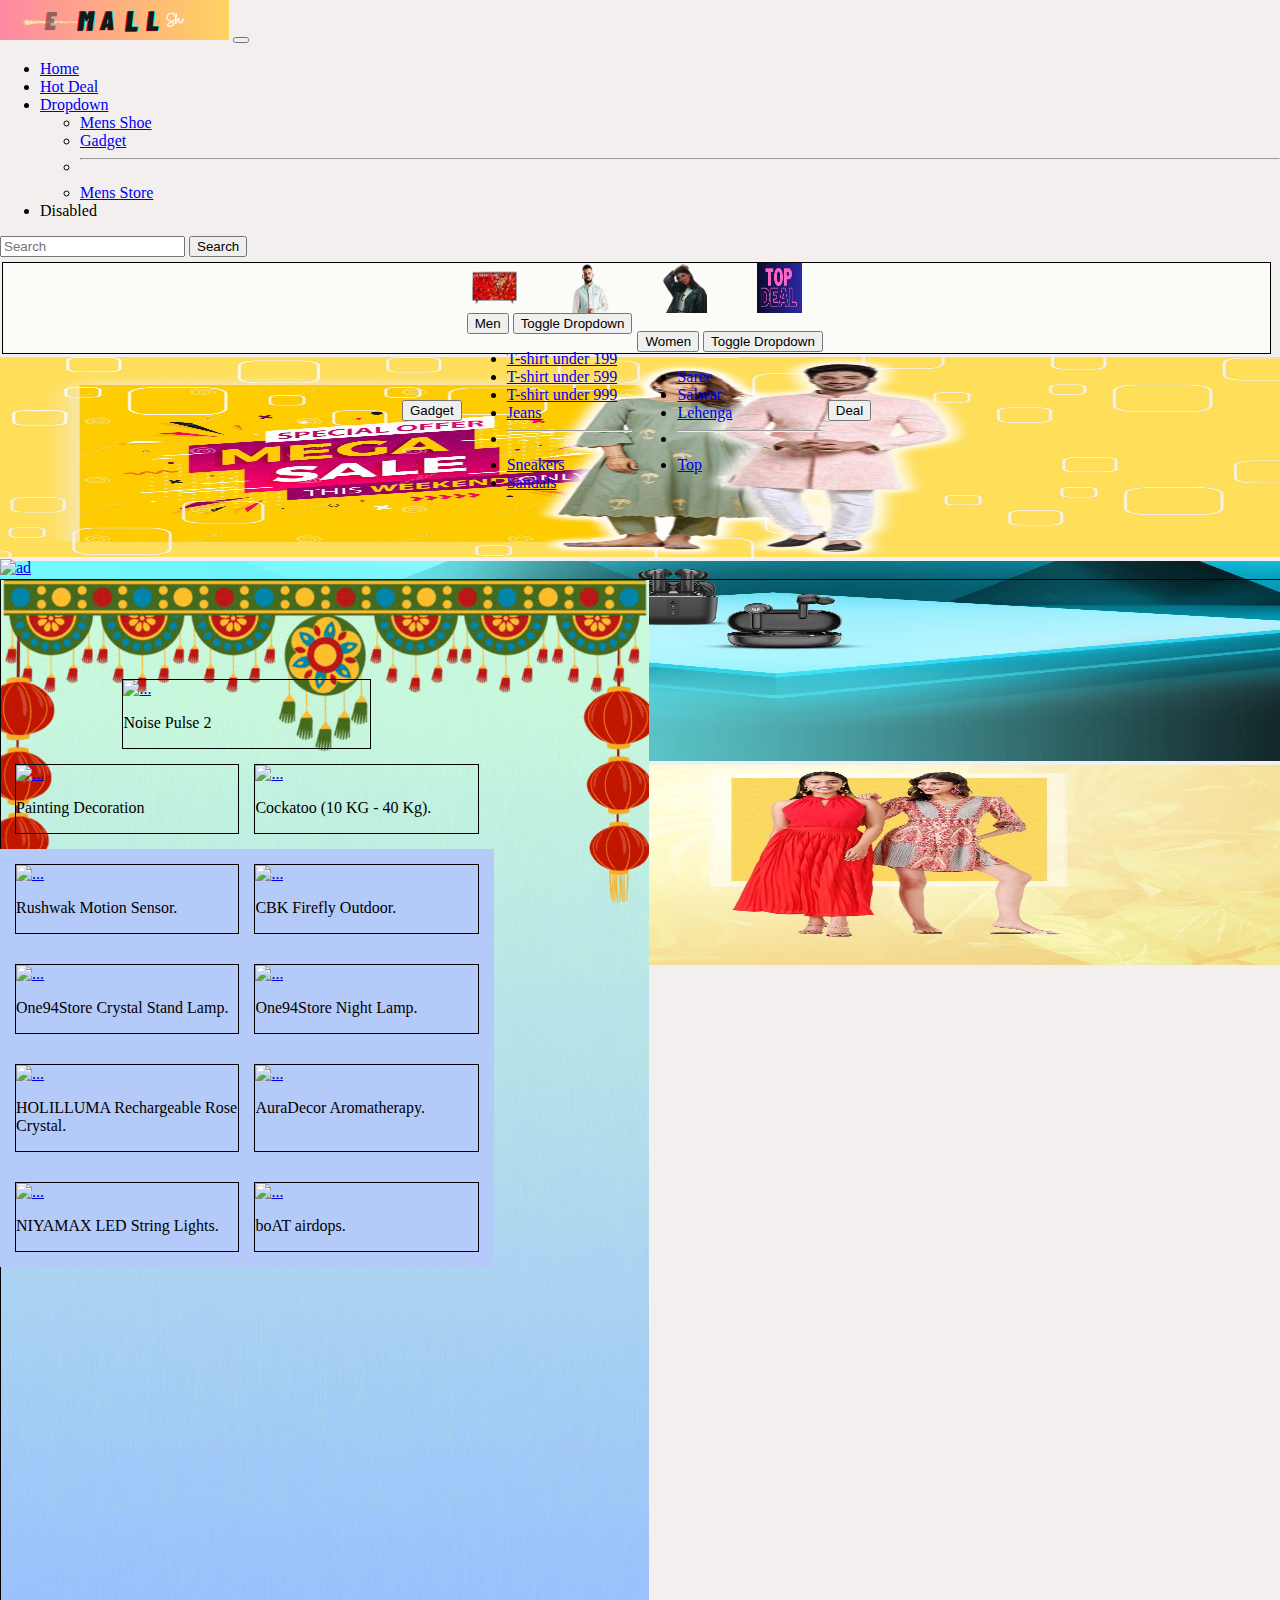
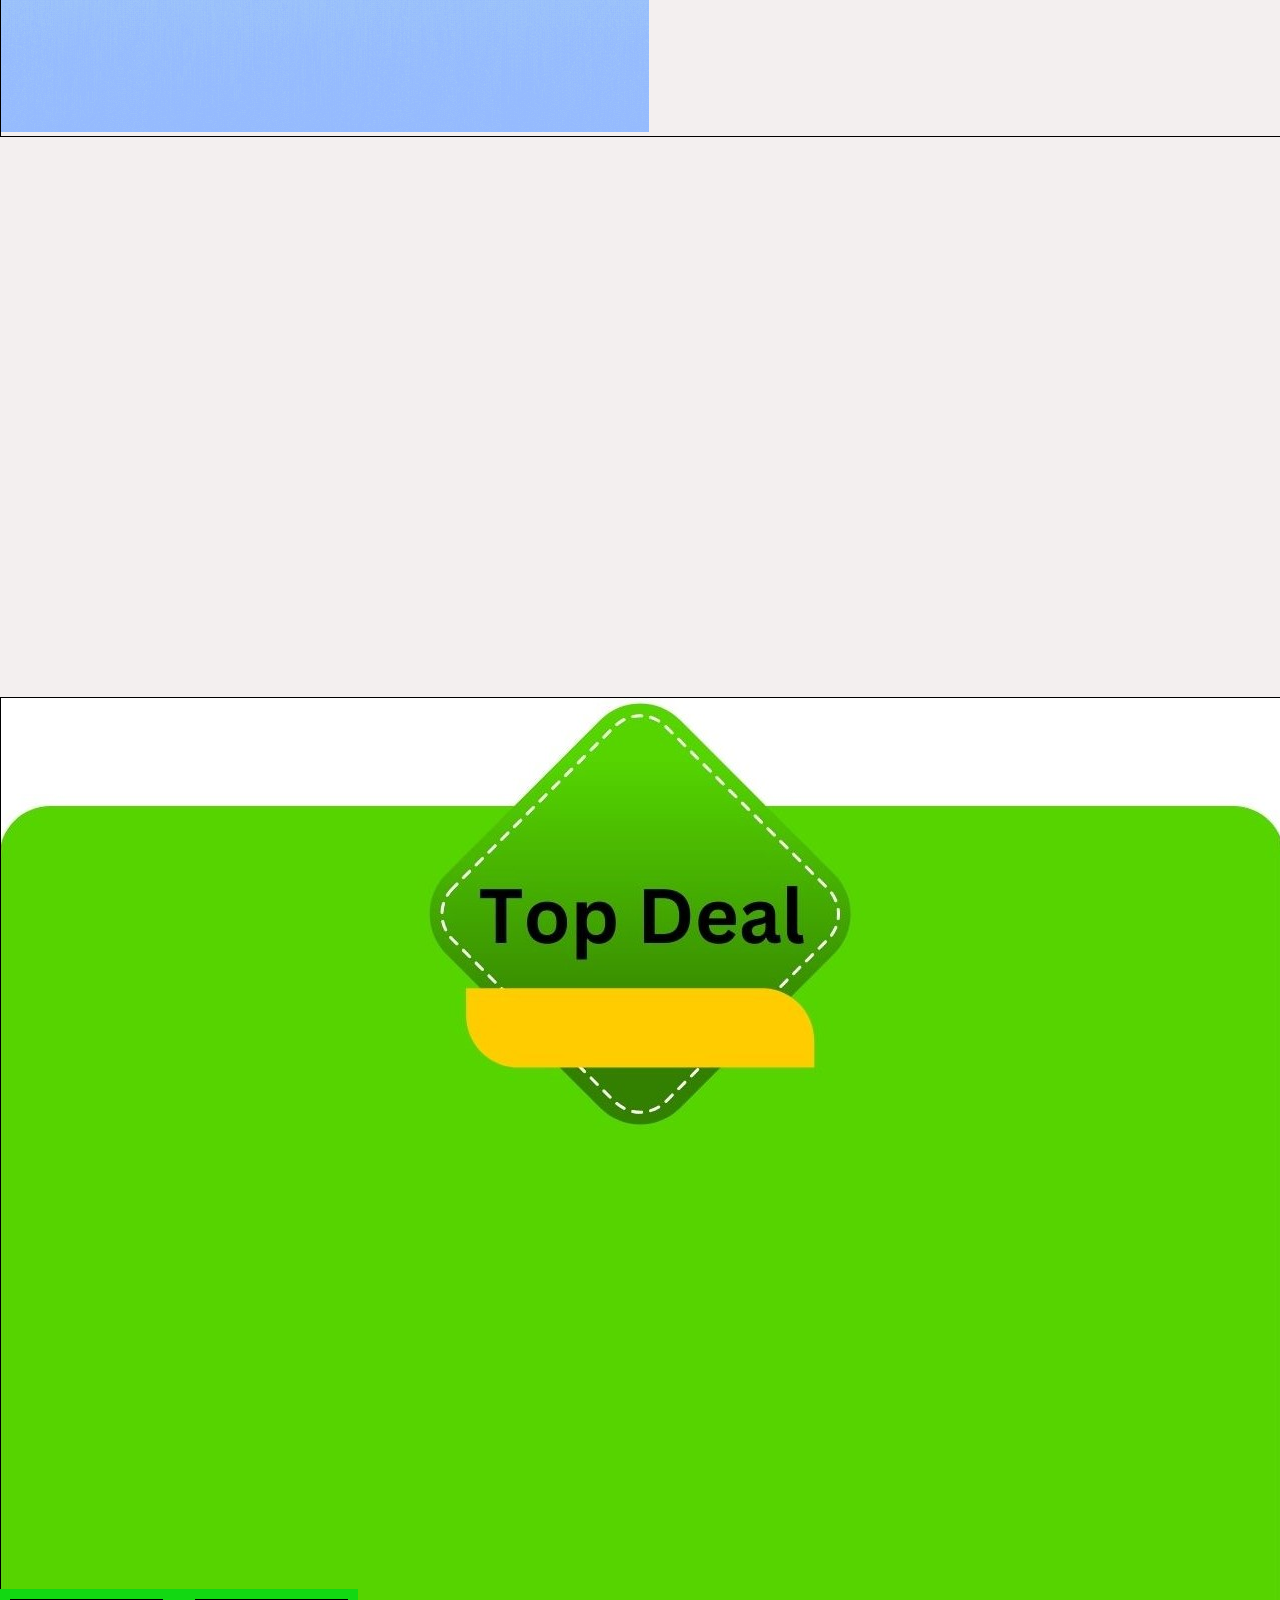
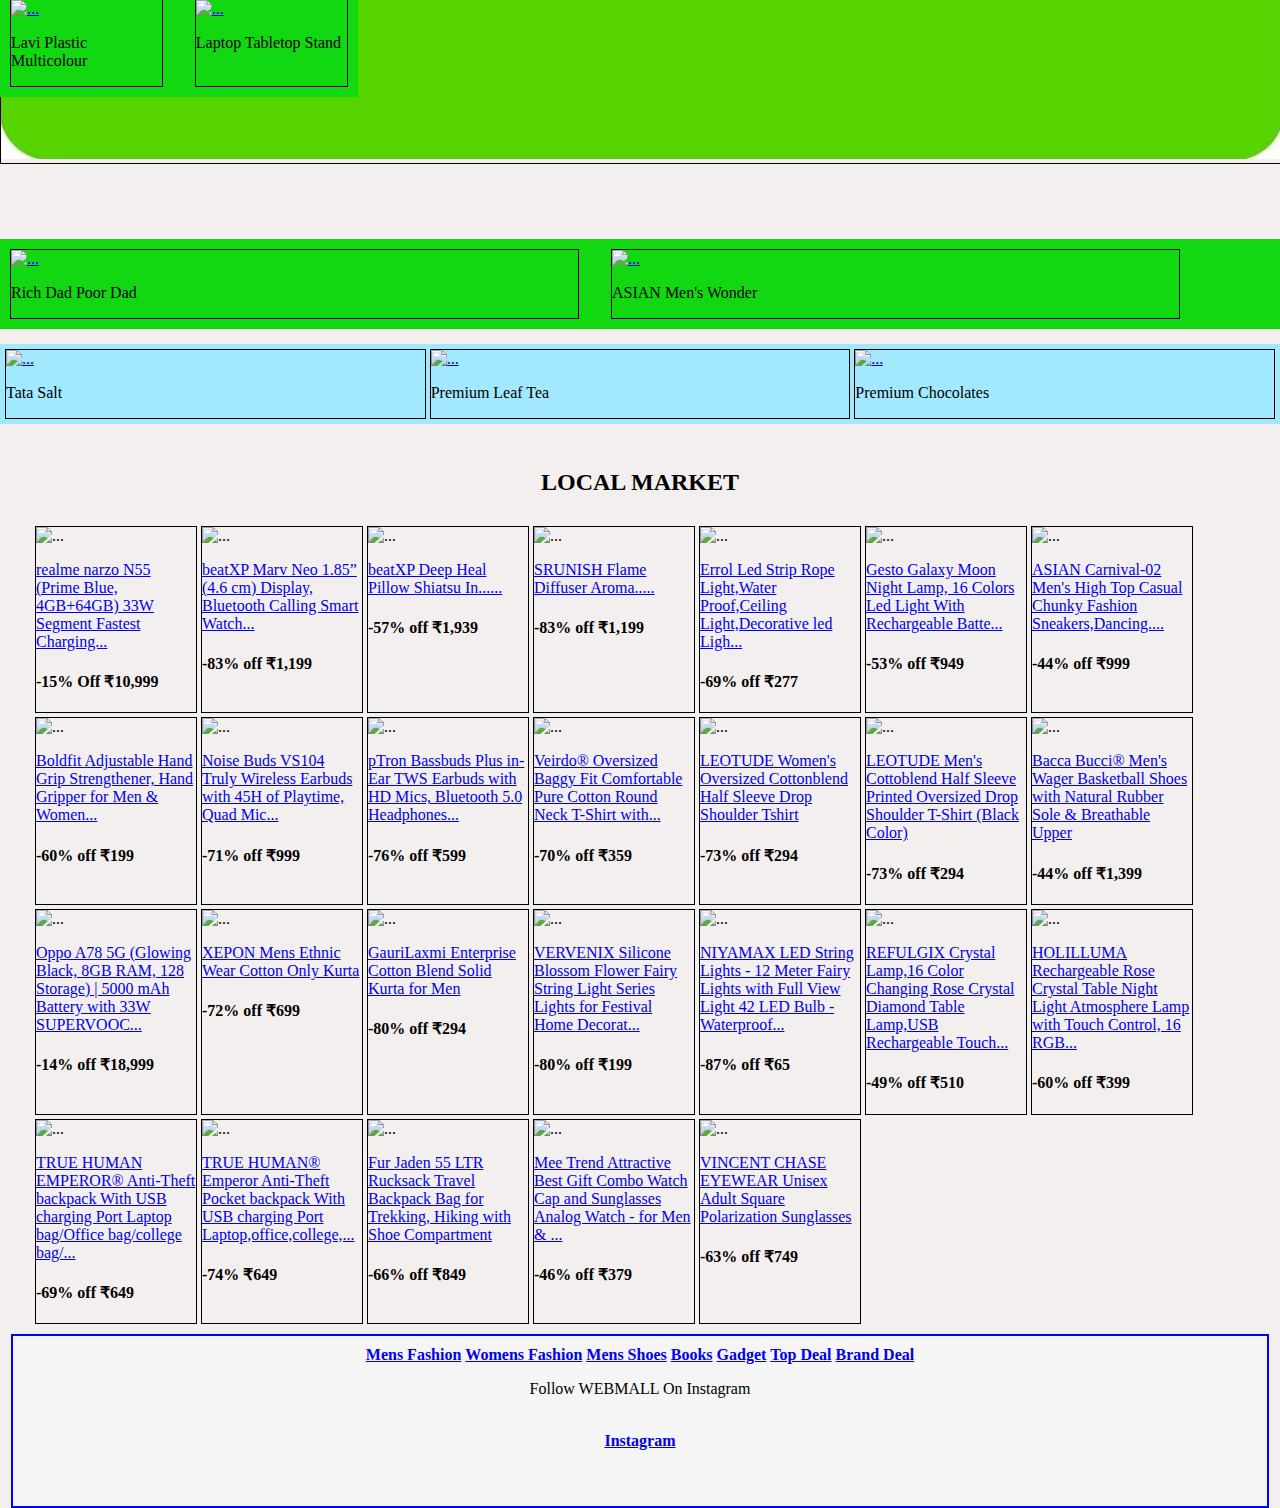
==== commit fe27b8e1: "Update index.htm" ====
--- a/index.htm
+++ b/index.htm
@@ -203,9 +203,9 @@
   
   <div class="yfu">
     <div class="card" style="width: 50%;">
-      <a href="https://amzn.to/3PK8lrN"><img src="https://m.media-amazon.com/images/I/61AG4FH2ucL._SX679_.jpg" class="card-img-top" alt="..."></a>
-      <div class="card-body">
-        <p class="card-text">X4cart Love Neon LED.</p>
+      <a href="https://amzn.to/3ZSmOp2"><img src="https://m.media-amazon.com/images/I/71g43Qgb30L._SX679_.jpg" class="card-img-top" alt="..."></a>
+      <div class="card-body">
+        <p class="card-text">Painting Decoration</p>
       </div>
     </div>
     <div class="card" style="width: 50%;">
